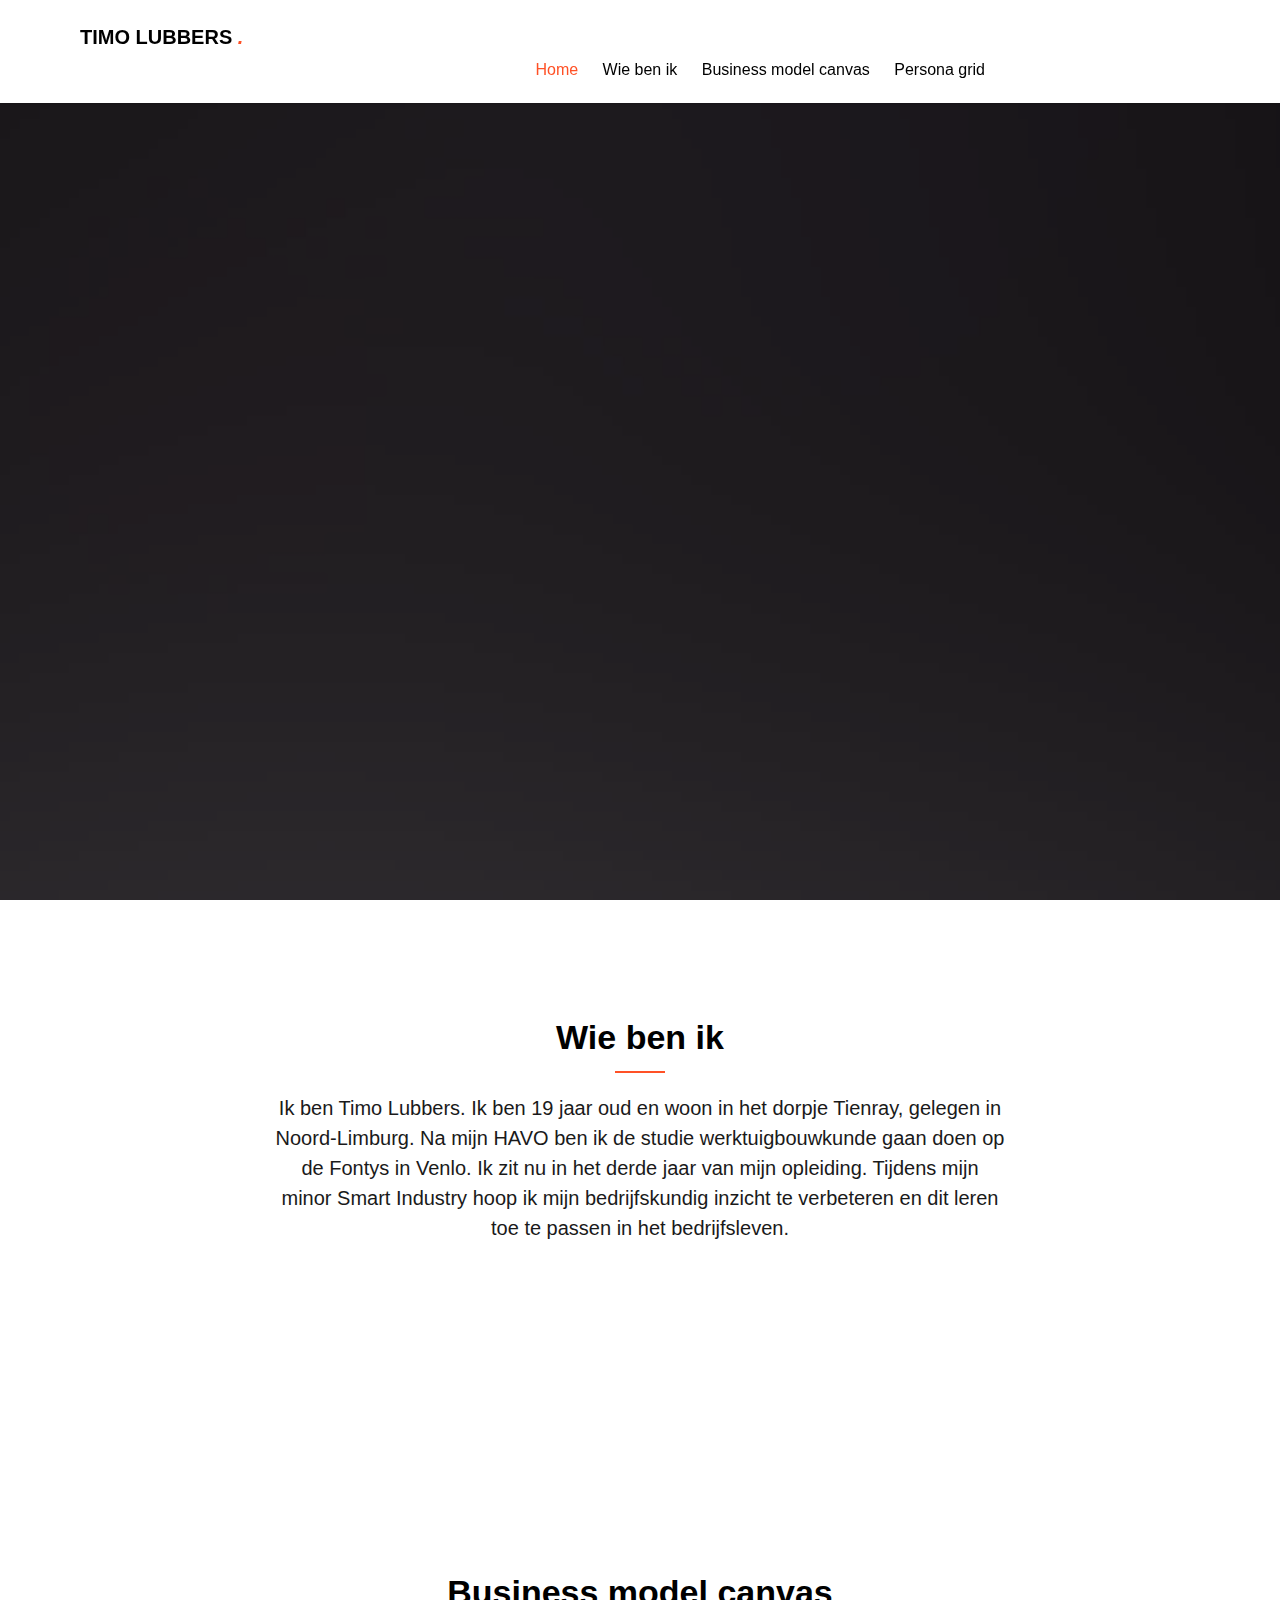
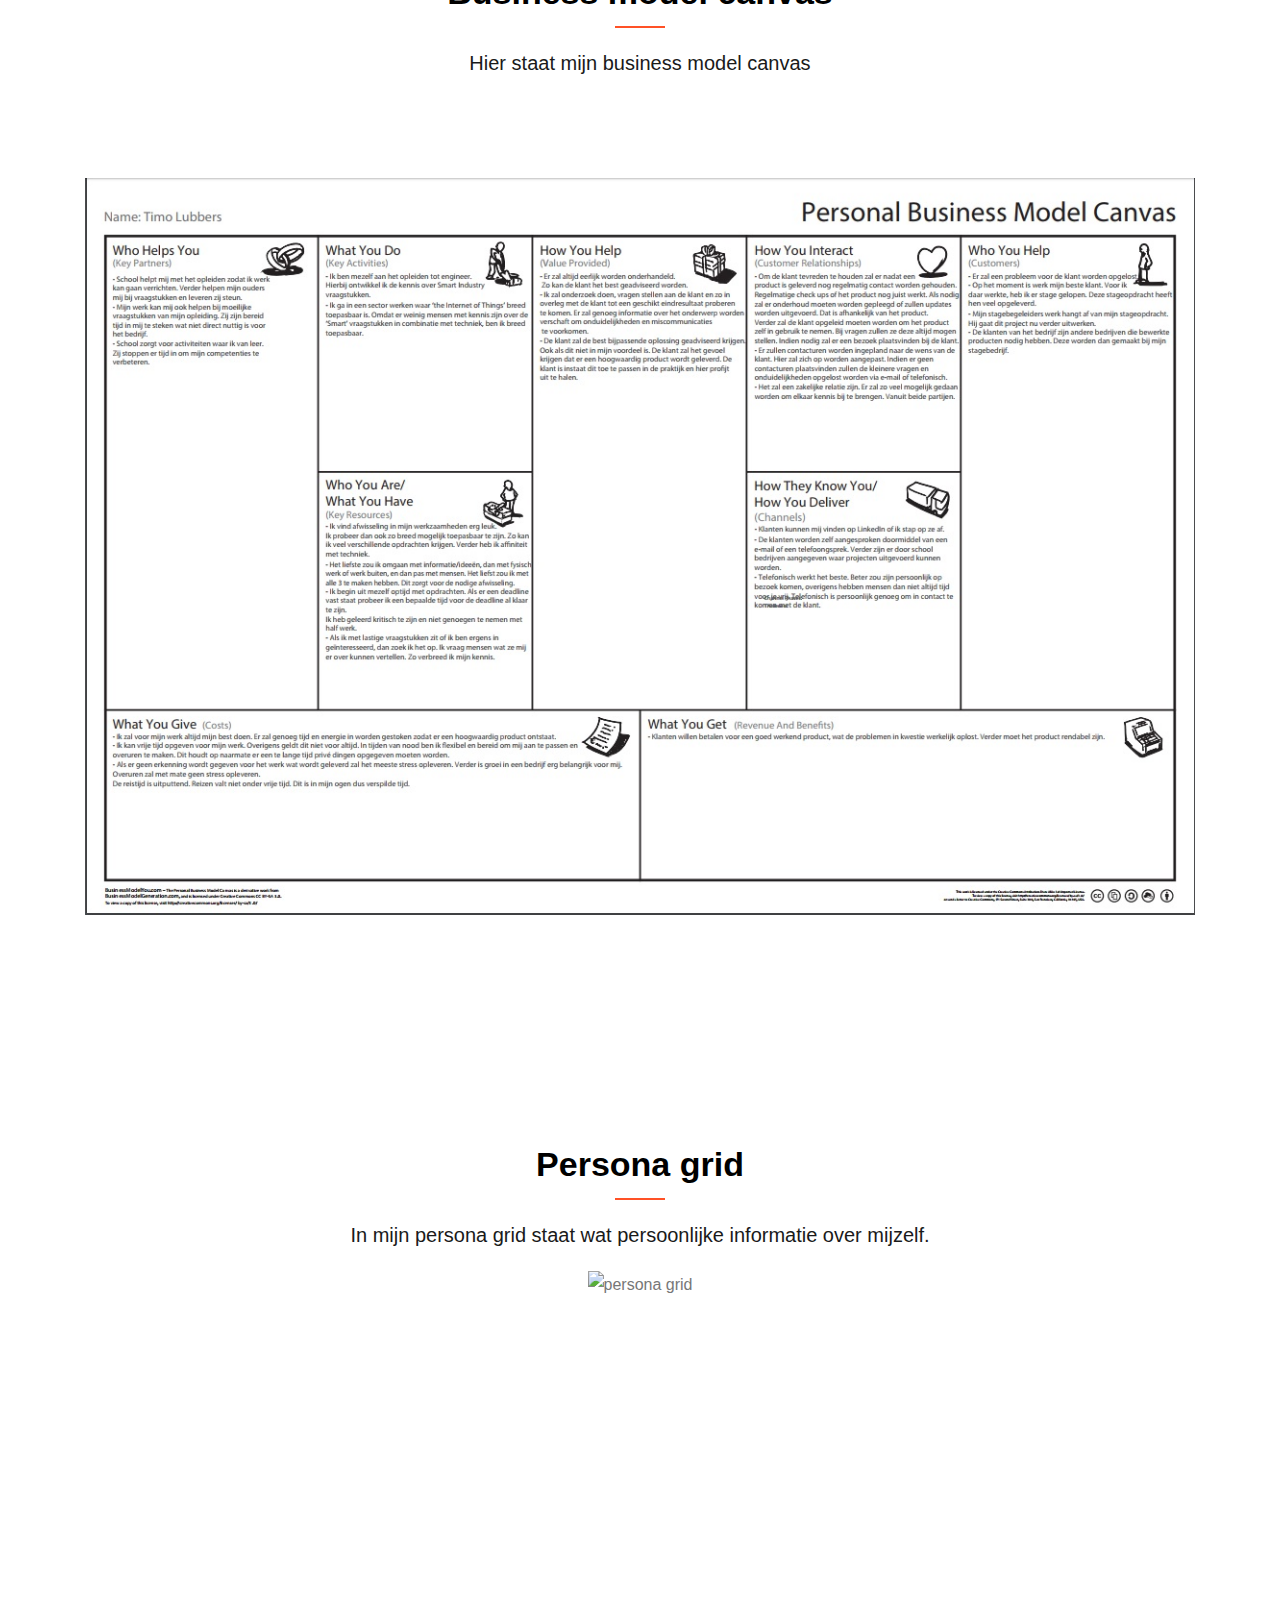
==== Webpaginamezelf.html @ 1da5e0b8 "Rename Webpagina mezelf.html to Webpaginamezelf.html" ====
<!DOCTYPE HTML>
<!--
	Asymmetry by gettemplates.co
	Twitter: http://twitter.com/gettemplateco
	URL: http://gettemplates.co
-->
<html>

<head>
           <link rel="stylesheet" type="text/css" href="css codes webpagina mezel.css">
          </head>

	<head>
  
	<title> MSI </title>
	<meta name="viewport" content="width=device-width, initial-scale=1">
	<meta name="description" content="Free HTML5 Website Template by gettemplates.co" />
	<meta name="keywords" content="free website templates, free html5, free template, free bootstrap, free website template, html5, css3, mobile first, responsive" />
	<meta name="author" content="gettemplates.co" />

  	<!-- Facebook and Twitter integration -->
	<meta property="og:title" content=""/>
	<meta property="og:image" content=""/>
	<meta property="og:url" content=""/>
	<meta property="og:site_name" content=""/>
	<meta property="og:description" content=""/>
	<meta name="twitter:title" content="" />
	<meta name="twitter:image" content="" />
	<meta name="twitter:url" content="" />
	<meta name="twitter:card" content="" />

	<!-- <link href="https://fonts.googleapis.com/css?family=Droid+Sans" rel="stylesheet"> -->
	
	<!-- Animate.css -->
	<link rel="stylesheet" href="css/animate.css">
	<!-- Icomoon Icon Fonts-->
	<link rel="stylesheet" href="css/icomoon.css">
	<!-- Themify Icons-->
	<link rel="stylesheet" href="css/themify-icons.css">
	<!-- Bootstrap  -->
	<link rel="stylesheet" href="css/bootstrap.css">
	<!-- Magnific Popup -->
	<link rel="stylesheet" href="css/magnific-popup.css">
	<!-- Owl Carousel  -->
	<link rel="stylesheet" href="css/owl.carousel.min.css">
	<link rel="stylesheet" href="css/owl.theme.default.min.css">
	<!-- Flexslider -->
	<link rel="stylesheet" href="css/flexslider.css">
	<!-- Theme style  -->
	<link rel="stylesheet" href="css/style.css">

	<!-- Modernizr JS -->
	<script src="js/modernizr-2.6.2.min.js"></script>
	<!-- FOR IE9 below -->
	<!--[if lt IE 9]>
	<script src="js/respond.min.js"></script>
	<![endif]-->

	</head>
	<body>
		
	<div class="gtco-loader"></div>
	
	<div id="page">
	<nav class="gtco-nav" role="navigation">
		<div class="gtco-container">
			<div class="row">
				
					<div id="gtco-logo"><a href="index.html">Timo Lubbers  <em>.</em></a></div>
			
				</div>
				<div class="col-xs-10 text-right menu-1 main-nav">
					<ul>
						<li class="active"><a href="#" data-nav-section="home">Home</a></li>
						<li><a href="#" data-nav-section="service">Wie ben ik</a></li>
						<li><a href="#" data-nav-section="portfolio">Business model canvas</a></li>
						<li><a href="#" data-nav-section="blog">Persona grid</a></li>
						
						
					</ul>
				</div>
			</div>
			
		</div>
	</nav>

	<div id="gtco-hero" class="js-fullheight"  data-section="home">
		<div class="flexslider js-fullheight">
			<ul class="slides">
		   	<li style="background-image: url(images/img_bg_1.jpg);">
		   		<div class="overlay"></div>
		   		<div class="container">
		   			<div class="col-md-10 col-md-offset-1 text-center js-fullheight slider-text">
		   				<div class="slider-text-inner">
		   					<h2>Hello world!</h2>
		   					<video width="720" height="540" controls>
  <source src="hello world af.mp4" type="video/mp4">
  
  Your browser does not support the video tag.
</video>
		   				</div>
		   			</div>
		   		</div>
		   	</li>
		   	
		   			</div>
		   		</div>
		   	</li>
		  	</ul>
	  	</div>
	</div>

	<div class="gtco-section-overflow">

		<div class="gtco-section" id="gtco-portfolio" data-section="portfolio">
			<div class="gtco-container">
				<div class="row">
					<div class="col-md-8 col-md-offset-2 text-center gtco-heading">
							<h2>Wie ben ik</h2>
							<p>Ik ben Timo Lubbers. Ik ben 19 jaar oud en woon in het dorpje Tienray, gelegen in Noord-Limburg. Na mijn HAVO ben ik de studie werktuigbouwkunde gaan doen op de Fontys in Venlo. Ik zit nu in het derde jaar van mijn opleiding. Tijdens mijn minor Smart Industry hoop ik mijn bedrijfskundig inzicht te verbeteren en dit leren toe te passen in het bedrijfsleven.</p>
						</div>
					</div>
				</div>
							
				</div>
			</div>
		</div>

		<div class="gtco-section" id="gtco-portfolio" data-section="portfolio">
			<div class="gtco-container">
				<div class="row">
					<div class="col-md-8 col-md-offset-2 text-center gtco-heading">
						<h2>Business model canvas</h2>
						<p>Hier staat mijn business model canvas</p>
	
					</div>
				</div>
				
				  
				  <img src="business model canvas.jpg" class="img" alt="business model" width="100%"  >
				  
				  
          

				  
				  <style>

</style>
				
				
				
						</a>
					</div>

				</div>
			</div>
		</div>

		</div>

	</div>
	
	<div id="gtco-blog" data-section="blog">
		<div class="gtco-container">
			<div class="row">
				<div class="col-md-8 col-md-offset-2 text-center gtco-heading">
					<h2>Persona grid</h2>
					<p>In mijn persona grid staat wat persoonlijke informatie over mijzelf.</p>
					<img src="persona grid.jpg" alt="persona grid" width=100%>
				</div>
			</div>
			
				<div class="clearfix visible-lg-block visible-md-block"></div>
				<div class="clearfix visible-sm-block"></div>

			</div>
		</div>
	</div>

	
	</div>
	

	
	

	<footer id="gtco-footer" role="contentinfo">
		<div class="gtco-container">
			
			

		</div>
	</footer>
	</div>

	<div class="gototop js-top">
		<a href="#" class="js-gotop"><i class="icon-arrow-up"></i></a>
	</div>
	
	<!-- jQuery -->
	<script src="js/jquery.min.js"></script>
	<!-- jQuery Easing -->
	<script src="js/jquery.easing.1.3.js"></script>
	<!-- Bootstrap -->
	<script src="js/bootstrap.min.js"></script>
	<!-- Waypoints -->
	<script src="js/jquery.waypoints.min.js"></script>
	<!-- Carousel -->
	<script src="js/owl.carousel.min.js"></script>
	<!-- countTo -->
	<script src="js/jquery.countTo.js"></script>
	<!-- Flexslider -->
	<script src="js/jquery.flexslider-min.js"></script>
	<!-- Magnific Popup -->
	<script src="js/jquery.magnific-popup.min.js"></script>
	<script src="js/magnific-popup-options.js"></script>
	<!-- Main -->
	<script src="js/main.js"></script>

	</body>
</html>
---- css codes webpagina mezel.css ----
.img:hover{
    color: #424242; 
  -webkit-transition: all .3s ease-in;
  -moz-transition: all .3s ease-in;
  -ms-transition: all .3s ease-in;
  -o-transition: all .3s ease-in;
  transition: all .3s ease-in;
  opacity: 1;
  transform: scale(1.5);
  -ms-transform: scale(1.5); /* IE 9 */
  -webkit-transform: scale(1.5); /* Safari and Chrome */


}

.img  {
    float: center;
}
---- css/icomoon.css ----
@font-face {
  font-family: 'icomoon';
  src:  url('../fonts/icomoon/icomoon.eot?6iuir');
  src:  url('../fonts/icomoon/icomoon.eot?6iuir#iefix') format('embedded-opentype'),
    url('../fonts/icomoon/icomoon.ttf?6iuir') format('truetype'),
    url('../fonts/icomoon/icomoon.woff?6iuir') format('woff'),
    url('../fonts/icomoon/icomoon.svg?6iuir#icomoon') format('svg');
  font-weight: normal;
  font-style: normal;
}

[class^="icon-"], [class*=" icon-"] {
  /* use !important to prevent issues with browser extensions that change fonts */
  font-family: 'icomoon' !important;
  speak: none;
  font-style: normal;
  font-weight: normal;
  font-variant: normal;
  text-transform: none;
  line-height: 1;

  /* Better Font Rendering =========== */
  -webkit-font-smoothing: antialiased;
  -moz-osx-font-smoothing: grayscale;
}

.icon-eye:before {
  content: "\e000";
}
.icon-paper-clip:before {
  content: "\e001";
}
.icon-mail:before {
  content: "\e002";
}
.icon-toggle:before {
  content: "\e003";
}
.icon-layout:before {
  content: "\e004";
}
.icon-link:before {
  content: "\e005";
}
.icon-bell:before {
  content: "\e006";
}
.icon-lock:before {
  content: "\e007";
}
.icon-unlock:before {
  content: "\e008";
}
.icon-ribbon:before {
  content: "\e009";
}
.icon-image:before {
  content: "\e010";
}
.icon-signal:before {
  content: "\e011";
}
.icon-target:before {
  content: "\e012";
}
.icon-clipboard:before {
  content: "\e013";
}
.icon-clock:before {
  content: "\e014";
}
.icon-watch:before {
  content: "\e015";
}
.icon-air-play:before {
  content: "\e016";
}
.icon-camera:before {
  content: "\e017";
}
.icon-video:before {
  content: "\e018";
}
.icon-disc:before {
  content: "\e019";
}
.icon-printer:before {
  content: "\e020";
}
.icon-monitor:before {
  content: "\e021";
}
.icon-server:before {
  content: "\e022";
}
.icon-cog:before {
  content: "\e023";
}
.icon-heart:before {
  content: "\e024";
}
.icon-paragraph:before {
  content: "\e025";
}
.icon-align-justify:before {
  content: "\e026";
}
.icon-align-left:before {
  content: "\e027";
}
.icon-align-center:before {
  content: "\e028";
}
.icon-align-right:before {
  content: "\e029";
}
.icon-book:before {
  content: "\e030";
}
.icon-layers:before {
  content: "\e031";
}
.icon-stack:before {
  content: "\e032";
}
.icon-stack-2:before {
  content: "\e033";
}
.icon-paper:before {
  content: "\e034";
}
.icon-paper-stack:before {
  content: "\e035";
}
.icon-search:before {
  content: "\e036";
}
.icon-zoom-in:before {
  content: "\e037";
}
.icon-zoom-out:before {
  content: "\e038";
}
.icon-reply:before {
  content: "\e039";
}
.icon-circle-plus:before {
  content: "\e040";
}
.icon-circle-minus:before {
  content: "\e041";
}
.icon-circle-check:before {
  content: "\e042";
}
.icon-circle-cross:before {
  content: "\e043";
}
.icon-square-plus:before {
  content: "\e044";
}
.icon-square-minus:before {
  content: "\e045";
}
.icon-square-check:before {
  content: "\e046";
}
.icon-square-cross:before {
  content: "\e047";
}
.icon-microphone:before {
  content: "\e048";
}
.icon-record:before {
  content: "\e049";
}
.icon-skip-back:before {
  content: "\e050";
}
.icon-rewind:before {
  content: "\e051";
}
.icon-play:before {
  content: "\e052";
}
.icon-pause:before {
  content: "\e053";
}
.icon-stop:before {
  content: "\e054";
}
.icon-fast-forward:before {
  content: "\e055";
}
.icon-skip-forward:before {
  content: "\e056";
}
.icon-shuffle:before {
  content: "\e057";
}
.icon-repeat:before {
  content: "\e058";
}
.icon-folder:before {
  content: "\e059";
}
.icon-umbrella:before {
  content: "\e060";
}
.icon-moon:before {
  content: "\e061";
}
.icon-thermometer:before {
  content: "\e062";
}
.icon-drop:before {
  content: "\e063";
}
.icon-sun:before {
  content: "\e064";
}
.icon-cloud:before {
  content: "\e065";
}
.icon-cloud-upload:before {
  content: "\e066";
}
.icon-cloud-download:before {
  content: "\e067";
}
.icon-upload:before {
  content: "\e068";
}
.icon-download:before {
  content: "\e069";
}
.icon-location:before {
  content: "\e070";
}
.icon-location-2:before {
  content: "\e071";
}
.icon-map:before {
  content: "\e072";
}
.icon-battery:before {
  content: "\e073";
}
.icon-head:before {
  content: "\e074";
}
.icon-briefcase:before {
  content: "\e075";
}
.icon-speech-bubble:before {
  content: "\e076";
}
.icon-anchor:before {
  content: "\e077";
}
.icon-globe:before {
  content: "\e078";
}
.icon-box:before {
  content: "\e079";
}
.icon-reload:before {
  content: "\e080";
}
.icon-share:before {
  content: "\e081";
}
.icon-marquee:before {
  content: "\e082";
}
.icon-marquee-plus:before {
  content: "\e083";
}
.icon-marquee-minus:before {
  content: "\e084";
}
.icon-tag:before {
  content: "\e085";
}
.icon-power:before {
  content: "\e086";
}
.icon-command:before {
  content: "\e087";
}
.icon-alt:before {
  content: "\e088";
}
.icon-esc:before {
  content: "\e089";
}
.icon-bar-graph:before {
  content: "\e090";
}
.icon-bar-graph-2:before {
  content: "\e091";
}
.icon-pie-graph:before {
  content: "\e092";
}
.icon-star:before {
  content: "\e093";
}
.icon-arrow-left:before {
  content: "\e094";
}
.icon-arrow-right:before {
  content: "\e095";
}
.icon-arrow-up:before {
  content: "\e096";
}
.icon-arrow-down:before {
  content: "\e097";
}
.icon-volume:before {
  content: "\e098";
}
.icon-mute:before {
  content: "\e099";
}
.icon-content-right:before {
  content: "\e100";
}
.icon-content-left:before {
  content: "\e101";
}
.icon-grid:before {
  content: "\e102";
}
.icon-grid-2:before {
  content: "\e103";
}
.icon-columns:before {
  content: "\e104";
}
.icon-loader:before {
  content: "\e105";
}
.icon-bag:before {
  content: "\e106";
}
.icon-ban:before {
  content: "\e107";
}
.icon-flag:before {
  content: "\e108";
}
.icon-trash:before {
  content: "\e109";
}
.icon-expand:before {
  content: "\e110";
}
.icon-contract:before {
  content: "\e111";
}
.icon-maximize:before {
  content: "\e112";
}
.icon-minimize:before {
  content: "\e113";
}
.icon-plus:before {
  content: "\e114";
}
.icon-minus:before {
  content: "\e115";
}
.icon-check:before {
  content: "\e116";
}
.icon-cross:before {
  content: "\e117";
}
.icon-move:before {
  content: "\e118";
}
.icon-delete:before {
  content: "\e119";
}
.icon-menu:before {
  content: "\e120";
}
.icon-archive:before {
  content: "\e121";
}
.icon-inbox:before {
  content: "\e122";
}
.icon-outbox:before {
  content: "\e123";
}
.icon-file:before {
  content: "\e124";
}
.icon-file-add:before {
  content: "\e125";
}
.icon-file-subtract:before {
  content: "\e126";
}
.icon-help:before {
  content: "\e127";
}
.icon-open:before {
  content: "\e128";
}
.icon-ellipsis:before {
  content: "\e129";
}
.icon-add-to-list:before {
  content: "\e900";
}
.icon-classic-computer:before {
  content: "\e901";
}
.icon-controller-fast-backward:before {
  content: "\e902";
}
.icon-creative-commons-attribution:before {
  content: "\e903";
}
.icon-creative-commons-noderivs:before {
  content: "\e904";
}
.icon-creative-commons-noncommercial-eu:before {
  content: "\e905";
}
.icon-creative-commons-noncommercial-us:before {
  content: "\e906";
}
.icon-creative-commons-public-domain:before {
  content: "\e907";
}
.icon-creative-commons-remix:before {
  content: "\e908";
}
.icon-creative-commons-share:before {
  content: "\e909";
}
.icon-creative-commons-sharealike:before {
  content: "\e90a";
}
.icon-creative-commons:before {
  content: "\e90b";
}
.icon-document-landscape:before {
  content: "\e90c";
}
.icon-remove-user:before {
  content: "\e90d";
}
.icon-warning:before {
  content: "\e90e";
}
.icon-arrow-bold-down:before {
  content: "\e90f";
}
.icon-arrow-bold-left:before {
  content: "\e910";
}
.icon-arrow-bold-right:before {
  content: "\e911";
}
.icon-arrow-bold-up:before {
  content: "\e912";
}
.icon-arrow-down2:before {
  content: "\e913";
}
.icon-arrow-left2:before {
  content: "\e914";
}
.icon-arrow-long-down:before {
  content: "\e915";
}
.icon-arrow-long-left:before {
  content: "\e916";
}
.icon-arrow-long-right:before {
  content: "\e917";
}
.icon-arrow-long-up:before {
  content: "\e918";
}
.icon-arrow-right2:before {
  content: "\e919";
}
.icon-arrow-up2:before {
  content: "\e91a";
}
.icon-arrow-with-circle-down:before {
  content: "\e91b";
}
.icon-arrow-with-circle-left:before {
  content: "\e91c";
}
.icon-arrow-with-circle-right:before {
  content: "\e91d";
}
.icon-arrow-with-circle-up:before {
  content: "\e91e";
}
.icon-bookmark:before {
  content: "\e91f";
}
.icon-bookmarks:before {
  content: "\e920";
}
.icon-chevron-down:before {
  content: "\e921";
}
.icon-chevron-left:before {
  content: "\e922";
}
.icon-chevron-right:before {
  content: "\e923";
}
.icon-chevron-small-down:before {
  content: "\e924";
}
.icon-chevron-small-left:before {
  content: "\e925";
}
.icon-chevron-small-right:before {
  content: "\e926";
}
.icon-chevron-small-up:before {
  content: "\e927";
}
.icon-chevron-thin-down:before {
  content: "\e928";
}
.icon-chevron-thin-left:before {
  content: "\e929";
}
.icon-chevron-thin-right:before {
  content: "\e92a";
}
.icon-chevron-thin-up:before {
  content: "\e92b";
}
.icon-chevron-up:before {
  content: "\e92c";
}
.icon-chevron-with-circle-down:before {
  content: "\e92d";
}
.icon-chevron-with-circle-left:before {
  content: "\e92e";
}
.icon-chevron-with-circle-right:before {
  content: "\e92f";
}
.icon-chevron-with-circle-up:before {
  content: "\e930";
}
.icon-cloud2:before {
  content: "\e931";
}
.icon-controller-fast-forward:before {
  content: "\e932";
}
.icon-controller-jump-to-start:before {
  content: "\e933";
}
.icon-controller-next:before {
  content: "\e934";
}
.icon-controller-paus:before {
  content: "\e935";
}
.icon-controller-play:before {
  content: "\e936";
}
.icon-controller-record:before {
  content: "\e937";
}
.icon-controller-stop:before {
  content: "\e938";
}
.icon-controller-volume:before {
  content: "\e939";
}
.icon-dot-single:before {
  content: "\e93a";
}
.icon-dots-three-horizontal:before {
  content: "\e93b";
}
.icon-dots-three-vertical:before {
  content: "\e93c";
}
.icon-dots-two-horizontal:before {
  content: "\e93d";
}
.icon-dots-two-vertical:before {
  content: "\e93e";
}
.icon-download2:before {
  content: "\e93f";
}
.icon-emoji-flirt:before {
  content: "\e940";
}
.icon-flow-branch:before {
  content: "\e941";
}
.icon-flow-cascade:before {
  content: "\e942";
}
.icon-flow-line:before {
  content: "\e943";
}
.icon-flow-parallel:before {
  content: "\e944";
}
.icon-flow-tree:before {
  content: "\e945";
}
.icon-install:before {
  content: "\e946";
}
.icon-layers2:before {
  content: "\e947";
}
.icon-open-book:before {
  content: "\e948";
}
.icon-resize-100:before {
  content: "\e949";
}
.icon-resize-full-screen:before {
  content: "\e94a";
}
.icon-save:before {
  content: "\e94b";
}
.icon-select-arrows:before {
  content: "\e94c";
}
.icon-sound-mute:before {
  content: "\e94d";
}
.icon-sound:before {
  content: "\e94e";
}
.icon-trash2:before {
  content: "\e94f";
}
.icon-triangle-down:before {
  content: "\e950";
}
.icon-triangle-left:before {
  content: "\e951";
}
.icon-triangle-right:before {
  content: "\e952";
}
.icon-triangle-up:before {
  content: "\e953";
}
.icon-uninstall:before {
  content: "\e954";
}
.icon-upload-to-cloud:before {
  content: "\e955";
}
.icon-upload2:before {
  content: "\e956";
}
.icon-add-user:before {
  content: "\e957";
}
.icon-address:before {
  content: "\e958";
}
.icon-adjust:before {
  content: "\e959";
}
.icon-air:before {
  content: "\e95a";
}
.icon-aircraft-landing:before {
  content: "\e95b";
}
.icon-aircraft-take-off:before {
  content: "\e95c";
}
.icon-aircraft:before {
  content: "\e95d";
}
.icon-align-bottom:before {
  content: "\e95e";
}
.icon-align-horizontal-middle:before {
  content: "\e95f";
}
.icon-align-left2:before {
  content: "\e960";
}
.icon-align-right2:before {
  content: "\e961";
}
.icon-align-top:before {
  content: "\e962";
}
.icon-align-vertical-middle:before {
  content: "\e963";
}
.icon-archive2:before {
  content: "\e964";
}
.icon-area-graph:before {
  content: "\e965";
}
.icon-attachment:before {
  content: "\e966";
}
.icon-awareness-ribbon:before {
  content: "\e967";
}
.icon-back-in-time:before {
  content: "\e968";
}
.icon-back:before {
  content: "\e969";
}
.icon-bar-graph2:before {
  content: "\e96a";
}
.icon-battery2:before {
  content: "\e96b";
}
.icon-beamed-note:before {
  content: "\e96c";
}
.icon-bell2:before {
  content: "\e96d";
}
.icon-blackboard:before {
  content: "\e96e";
}
.icon-block:before {
  content: "\e96f";
}
.icon-book2:before {
  content: "\e970";
}
.icon-bowl:before {
  content: "\e971";
}
.icon-box2:before {
  content: "\e972";
}
.icon-briefcase2:before {
  content: "\e973";
}
.icon-browser:before {
  content: "\e974";
}
.icon-brush:before {
  content: "\e975";
}
.icon-bucket:before {
  content: "\e976";
}
.icon-cake:before {
  content: "\e977";
}
.icon-calculator:before {
  content: "\e978";
}
.icon-calendar:before {
  content: "\e979";
}
.icon-camera2:before {
  content: "\e97a";
}
.icon-ccw:before {
  content: "\e97b";
}
.icon-chat:before {
  content: "\e97c";
}
.icon-check2:before {
  content: "\e97d";
}
.icon-circle-with-cross:before {
  content: "\e97e";
}
.icon-circle-with-minus:before {
  content: "\e97f";
}
.icon-circle-with-plus:before {
  content: "\e980";
}
.icon-circle:before {
  content: "\e981";
}
.icon-circular-graph:before {
  content: "\e982";
}
.icon-clapperboard:before {
  content: "\e983";
}
.icon-clipboard2:before {
  content: "\e984";
}
.icon-clock2:before {
  content: "\e985";
}
.icon-code:before {
  content: "\e986";
}
.icon-cog2:before {
  content: "\e987";
}
.icon-colours:before {
  content: "\e988";
}
.icon-compass:before {
  content: "\e989";
}
.icon-copy:before {
  content: "\e98a";
}
.icon-credit-card:before {
  content: "\e98b";
}
.icon-credit:before {
  content: "\e98c";
}
.icon-cross2:before {
  content: "\e98d";
}
.icon-cup:before {
  content: "\e98e";
}
.icon-cw:before {
  content: "\e98f";
}
.icon-cycle:before {
  content: "\e990";
}
.icon-database:before {
  content: "\e991";
}
.icon-dial-pad:before {
  content: "\e992";
}
.icon-direction:before {
  content: "\e993";
}
.icon-document:before {
  content: "\e994";
}
.icon-documents:before {
  content: "\e995";
}
.icon-drink:before {
  content: "\e996";
}
.icon-drive:before {
  content: "\e997";
}
.icon-drop2:before {
  content: "\e998";
}
.icon-edit:before {
  content: "\e999";
}
.icon-email:before {
  content: "\e99a";
}
.icon-emoji-happy:before {
  content: "\e99b";
}
.icon-emoji-neutral:before {
  content: "\e99c";
}
.icon-emoji-sad:before {
  content: "\e99d";
}
.icon-erase:before {
  content: "\e99e";
}
.icon-eraser:before {
  content: "\e99f";
}
.icon-export:before {
  content: "\e9a0";
}
.icon-eye2:before {
  content: "\e9a1";
}
.icon-feather:before {
  content: "\e9a2";
}
.icon-flag2:before {
  content: "\e9a3";
}
.icon-flash:before {
  content: "\e9a4";
}
.icon-flashlight:before {
  content: "\e9a5";
}
.icon-flat-brush:before {
  content: "\e9a6";
}
.icon-folder-images:before {
  content: "\e9a7";
}
.icon-folder-music:before {
  content: "\e9a8";
}
.icon-folder-video:before {
  content: "\e9a9";
}
.icon-folder2:before {
  content: "\e9aa";
}
.icon-forward:before {
  content: "\e9ab";
}
.icon-funnel:before {
  content: "\e9ac";
}
.icon-game-controller:before {
  content: "\e9ad";
}
.icon-gauge:before {
  content: "\e9ae";
}
.icon-globe2:before {
  content: "\e9af";
}
.icon-graduation-cap:before {
  content: "\e9b0";
}
.icon-grid2:before {
  content: "\e9b1";
}
.icon-hair-cross:before {
  content: "\e9b2";
}
.icon-hand:before {
  content: "\e9b3";
}
.icon-heart-outlined:before {
  content: "\e9b4";
}
.icon-heart2:before {
  content: "\e9b5";
}
.icon-help-with-circle:before {
  content: "\e9b6";
}
.icon-help2:before {
  content: "\e9b7";
}
.icon-home:before {
  content: "\e9b8";
}
.icon-hour-glass:before {
  content: "\e9b9";
}
.icon-image-inverted:before {
  content: "\e9ba";
}
.icon-image2:before {
  content: "\e9bb";
}
.icon-images:before {
  content: "\e9bc";
}
.icon-inbox2:before {
  content: "\e9bd";
}
.icon-infinity:before {
  content: "\e9be";
}
.icon-info-with-circle:before {
  content: "\e9bf";
}
.icon-info:before {
  content: "\e9c0";
}
.icon-key:before {
  content: "\e9c1";
}
.icon-keyboard:before {
  content: "\e9c2";
}
.icon-lab-flask:before {
  content: "\e9c3";
}
.icon-landline:before {
  content: "\e9c4";
}
.icon-language:before {
  content: "\e9c5";
}
.icon-laptop:before {
  content: "\e9c6";
}
.icon-leaf:before {
  content: "\e9c7";
}
.icon-level-down:before {
  content: "\e9c8";
}
.icon-level-up:before {
  content: "\e9c9";
}
.icon-lifebuoy:before {
  content: "\e9ca";
}
.icon-light-bulb:before {
  content: "\e9cb";
}
.icon-light-down:before {
  content: "\e9cc";
}
.icon-light-up:before {
  content: "\e9cd";
}
.icon-line-graph:before {
  content: "\e9ce";
}
.icon-link2:before {
  content: "\e9cf";
}
.icon-list:before {
  content: "\e9d0";
}
.icon-location-pin:before {
  content: "\e9d1";
}
.icon-location2:before {
  content: "\e9d2";
}
.icon-lock-open:before {
  content: "\e9d3";
}
.icon-lock2:before {
  content: "\e9d4";
}
.icon-log-out:before {
  content: "\e9d5";
}
.icon-login:before {
  content: "\e9d6";
}
.icon-loop:before {
  content: "\e9d7";
}
.icon-magnet:before {
  content: "\e9d8";
}
.icon-magnifying-glass:before {
  content: "\e9d9";
}
.icon-mail2:before {
  content: "\e9da";
}
.icon-man:before {
  content: "\e9db";
}
.icon-map2:before {
  content: "\e9dc";
}
.icon-mask:before {
  content: "\e9dd";
}
.icon-medal:before {
  content: "\e9de";
}
.icon-megaphone:before {
  content: "\e9df";
}
.icon-menu2:before {
  content: "\e9e0";
}
.icon-message:before {
  content: "\e9e1";
}
.icon-mic:before {
  content: "\e9e2";
}
.icon-minus2:before {
  content: "\e9e3";
}
.icon-mobile:before {
  content: "\e9e4";
}
.icon-modern-mic:before {
  content: "\e9e5";
}
.icon-moon2:before {
  content: "\e9e6";
}
.icon-mouse:before {
  content: "\e9e7";
}
.icon-music:before {
  content: "\e9e8";
}
.icon-network:before {
  content: "\e9e9";
}
.icon-new-message:before {
  content: "\e9ea";
}
.icon-new:before {
  content: "\e9eb";
}
.icon-news:before {
  content: "\e9ec";
}
.icon-note:before {
  content: "\e9ed";
}
.icon-notification:before {
  content: "\e9ee";
}
.icon-old-mobile:before {
  content: "\e9ef";
}
.icon-old-phone:before {
  content: "\e9f0";
}
.icon-palette:before {
  content: "\e9f1";
}
.icon-paper-plane:before {
  content: "\e9f2";
}
.icon-pencil:before {
  content: "\e9f3";
}
.icon-phone:before {
  content: "\e9f4";
}
.icon-pie-chart:before {
  content: "\e9f5";
}
.icon-pin:before {
  content: "\e9f6";
}
.icon-plus2:before {
  content: "\e9f7";
}
.icon-popup:before {
  content: "\e9f8";
}
.icon-power-plug:before {
  content: "\e9f9";
}
.icon-price-ribbon:before {
  content: "\e9fa";
}
.icon-price-tag:before {
  content: "\e9fb";
}
.icon-print:before {
  content: "\e9fc";
}
.icon-progress-empty:before {
  content: "\e9fd";
}
.icon-progress-full:before {
  content: "\e9fe";
}
.icon-progress-one:before {
  content: "\e9ff";
}
.icon-progress-two:before {
  content: "\ea00";
}
.icon-publish:before {
  content: "\ea01";
}
.icon-quote:before {
  content: "\ea02";
}
.icon-radio:before {
  content: "\ea03";
}
.icon-reply-all:before {
  content: "\ea04";
}
.icon-reply2:before {
  content: "\ea05";
}
.icon-retweet:before {
  content: "\ea06";
}
.icon-rocket:before {
  content: "\ea07";
}
.icon-round-brush:before {
  content: "\ea08";
}
.icon-rss:before {
  content: "\ea09";
}
.icon-ruler:before {
  content: "\ea0a";
}
.icon-scissors:before {
  content: "\ea0b";
}
.icon-share-alternitive:before {
  content: "\ea0c";
}
.icon-share2:before {
  content: "\ea0d";
}
.icon-shareable:before {
  content: "\ea0e";
}
.icon-shield:before {
  content: "\ea0f";
}
.icon-shop:before {
  content: "\ea10";
}
.icon-shopping-bag:before {
  content: "\ea11";
}
.icon-shopping-basket:before {
  content: "\ea12";
}
.icon-shopping-cart:before {
  content: "\ea13";
}
.icon-shuffle2:before {
  content: "\ea14";
}
.icon-signal2:before {
  content: "\ea15";
}
.icon-sound-mix:before {
  content: "\ea16";
}
.icon-sports-club:before {
  content: "\ea17";
}
.icon-spreadsheet:before {
  content: "\ea18";
}
.icon-squared-cross:before {
  content: "\ea19";
}
.icon-squared-minus:before {
  content: "\ea1a";
}
.icon-squared-plus:before {
  content: "\ea1b";
}
.icon-star-outlined:before {
  content: "\ea1c";
}
.icon-star2:before {
  content: "\ea1d";
}
.icon-stopwatch:before {
  content: "\ea1e";
}
.icon-suitcase:before {
  content: "\ea1f";
}
.icon-swap:before {
  content: "\ea20";
}
.icon-sweden:before {
  content: "\ea21";
}
.icon-switch:before {
  content: "\ea22";
}
.icon-tablet:before {
  content: "\ea23";
}
.icon-tag2:before {
  content: "\ea24";
}
.icon-text-document-inverted:before {
  content: "\ea25";
}
.icon-text-document:before {
  content: "\ea26";
}
.icon-text:before {
  content: "\ea27";
}
.icon-thermometer2:before {
  content: "\ea28";
}
.icon-thumbs-down:before {
  content: "\ea29";
}
.icon-thumbs-up:before {
  content: "\ea2a";
}
.icon-thunder-cloud:before {
  content: "\ea2b";
}
.icon-ticket:before {
  content: "\ea2c";
}
.icon-time-slot:before {
  content: "\ea2d";
}
.icon-tools:before {
  content: "\ea2e";
}
.icon-traffic-cone:before {
  content: "\ea2f";
}
.icon-tree:before {
  content: "\ea30";
}
.icon-trophy:before {
  content: "\ea31";
}
.icon-tv:before {
  content: "\ea32";
}
.icon-typing:before {
  content: "\ea33";
}
.icon-unread:before {
  content: "\ea34";
}
.icon-untag:before {
  content: "\ea35";
}
.icon-user:before {
  content: "\ea36";
}
.icon-users:before {
  content: "\ea37";
}
.icon-v-card:before {
  content: "\ea38";
}
.icon-video2:before {
  content: "\ea39";
}
.icon-vinyl:before {
  content: "\ea3a";
}
.icon-voicemail:before {
  content: "\ea3b";
}
.icon-wallet:before {
  content: "\ea3c";
}
.icon-water:before {
  content: "\ea3d";
}
.icon-px-with-circle:before {
  content: "\ea3e";
}
.icon-px:before {
  content: "\ea3f";
}
.icon-basecamp:before {
  content: "\ea40";
}
.icon-behance:before {
  content: "\ea41";
}
.icon-creative-cloud:before {
  content: "\ea42";
}
.icon-dropbox:before {
  content: "\ea43";
}
.icon-evernote:before {
  content: "\ea44";
}
.icon-flattr:before {
  content: "\ea45";
}
.icon-foursquare:before {
  content: "\ea46";
}
.icon-google-drive:before {
  content: "\ea47";
}
.icon-google-hangouts:before {
  content: "\ea48";
}
.icon-grooveshark:before {
  content: "\ea49";
}
.icon-icloud:before {
  content: "\ea4a";
}
.icon-mixi:before {
  content: "\ea4b";
}
.icon-onedrive:before {
  content: "\ea4c";
}
.icon-paypal:before {
  content: "\ea4d";
}
.icon-picasa:before {
  content: "\ea4e";
}
.icon-qq:before {
  content: "\ea4f";
}
.icon-rdio-with-circle:before {
  content: "\ea50";
}
.icon-renren:before {
  content: "\ea51";
}
.icon-scribd:before {
  content: "\ea52";
}
.icon-sina-weibo:before {
  content: "\ea53";
}
.icon-skype-with-circle:before {
  content: "\ea54";
}
.icon-skype:before {
  content: "\ea55";
}
.icon-slideshare:before {
  content: "\ea56";
}
.icon-smashing:before {
  content: "\ea57";
}
.icon-soundcloud:before {
  content: "\ea58";
}
.icon-spotify-with-circle:before {
  content: "\ea59";
}
.icon-spotify:before {
  content: "\ea5a";
}
.icon-swarm:before {
  content: "\ea5b";
}
.icon-vine-with-circle:before {
  content: "\ea5c";
}
.icon-vine:before {
  content: "\ea5d";
}
.icon-vk-alternitive:before {
  content: "\ea5e";
}
.icon-vk-with-circle:before {
  content: "\ea5f";
}
.icon-vk:before {
  content: "\ea60";
}
.icon-xing-with-circle:before {
  content: "\ea61";
}
.icon-xing:before {
  content: "\ea62";
}
.icon-yelp:before {
  content: "\ea63";
}
.icon-dribbble-with-circle:before {
  content: "\ea64";
}
.icon-dribbble:before {
  content: "\ea65";
}
.icon-facebook-with-circle:before {
  content: "\ea66";
}
.icon-facebook:before {
  content: "\ea67";
}
.icon-flickr-with-circle:before {
  content: "\ea68";
}
.icon-flickr:before {
  content: "\ea69";
}
.icon-github-with-circle:before {
  content: "\ea6a";
}
.icon-github:before {
  content: "\ea6b";
}
.icon-google-with-circle:before {
  content: "\ea6c";
}
.icon-google:before {
  content: "\ea6d";
}
.icon-instagram-with-circle:before {
  content: "\ea6e";
}
.icon-instagram:before {
  content: "\ea6f";
}
.icon-lastfm-with-circle:before {
  content: "\ea70";
}
.icon-lastfm:before {
  content: "\ea71";
}
.icon-linkedin-with-circle:before {
  content: "\ea72";
}
.icon-linkedin:before {
  content: "\ea73";
}
.icon-pinterest-with-circle:before {
  content: "\ea74";
}
.icon-pinterest:before {
  content: "\ea75";
}
.icon-rdio:before {
  content: "\ea76";
}
.icon-stumbleupon-with-circle:before {
  content: "\ea77";
}
.icon-stumbleupon:before {
  content: "\ea78";
}
.icon-tumblr-with-circle:before {
  content: "\ea79";
}
.icon-tumblr:before {
  content: "\ea7a";
}
.icon-twitter-with-circle:before {
  content: "\ea7b";
}
.icon-twitter:before {
  content: "\ea7c";
}
.icon-vimeo-with-circle:before {
  content: "\ea7d";
}
.icon-vimeo:before {
  content: "\ea7e";
}
.icon-youtube-with-circle:before {
  content: "\ea7f";
}
.icon-youtube:before {
  content: "\ea80";
}
---- css/themify-icons.css ----
@font-face {
	font-family: 'themify';
	src:url('../fonts/themify-icons/themify.eot?-fvbane');
	src:url('../fonts/themify-icons/themify.eot?#iefix-fvbane') format('embedded-opentype'),
		url('../fonts/themify-icons/themify.woff?-fvbane') format('woff'),
		url('../fonts/themify-icons/themify.ttf?-fvbane') format('truetype'),
		url('../fonts/themify-icons/themify.svg?-fvbane#themify') format('svg');
	font-weight: normal;
	font-style: normal;
}

[class^="ti-"], [class*=" ti-"] {
	font-family: 'themify';
	speak: none;
	font-style: normal;
	font-weight: normal;
	font-variant: normal;
	text-transform: none;
	line-height: 1;

	/* Better Font Rendering =========== */
	-webkit-font-smoothing: antialiased;
	-moz-osx-font-smoothing: grayscale;
}

.ti-wand:before {
	content: "\e600";
}
.ti-volume:before {
	content: "\e601";
}
.ti-user:before {
	content: "\e602";
}
.ti-unlock:before {
	content: "\e603";
}
.ti-unlink:before {
	content: "\e604";
}
.ti-trash:before {
	content: "\e605";
}
.ti-thought:before {
	content: "\e606";
}
.ti-target:before {
	content: "\e607";
}
.ti-tag:before {
	content: "\e608";
}
.ti-tablet:before {
	content: "\e609";
}
.ti-star:before {
	content: "\e60a";
}
.ti-spray:before {
	content: "\e60b";
}
.ti-signal:before {
	content: "\e60c";
}
.ti-shopping-cart:before {
	content: "\e60d";
}
.ti-shopping-cart-full:before {
	content: "\e60e";
}
.ti-settings:before {
	content: "\e60f";
}
.ti-search:before {
	content: "\e610";
}
.ti-zoom-in:before {
	content: "\e611";
}
.ti-zoom-out:before {
	content: "\e612";
}
.ti-cut:before {
	content: "\e613";
}
.ti-ruler:before {
	content: "\e614";
}
.ti-ruler-pencil:before {
	content: "\e615";
}
.ti-ruler-alt:before {
	content: "\e616";
}
.ti-bookmark:before {
	content: "\e617";
}
.ti-bookmark-alt:before {
	content: "\e618";
}
.ti-reload:before {
	content: "\e619";
}
.ti-plus:before {
	content: "\e61a";
}
.ti-pin:before {
	content: "\e61b";
}
.ti-pencil:before {
	content: "\e61c";
}
.ti-pencil-alt:before {
	content: "\e61d";
}
.ti-paint-roller:before {
	content: "\e61e";
}
.ti-paint-bucket:before {
	content: "\e61f";
}
.ti-na:before {
	content: "\e620";
}
.ti-mobile:before {
	content: "\e621";
}
.ti-minus:before {
	content: "\e622";
}
.ti-medall:before {
	content: "\e623";
}
.ti-medall-alt:before {
	content: "\e624";
}
.ti-marker:before {
	content: "\e625";
}
.ti-marker-alt:before {
	content: "\e626";
}
.ti-arrow-up:before {
	content: "\e627";
}
.ti-arrow-right:before {
	content: "\e628";
}
.ti-arrow-left:before {
	content: "\e629";
}
.ti-arrow-down:before {
	content: "\e62a";
}
.ti-lock:before {
	content: "\e62b";
}
.ti-location-arrow:before {
	content: "\e62c";
}
.ti-link:before {
	content: "\e62d";
}
.ti-layout:before {
	content: "\e62e";
}
.ti-layers:before {
	content: "\e62f";
}
.ti-layers-alt:before {
	content: "\e630";
}
.ti-key:before {
	content: "\e631";
}
.ti-import:before {
	content: "\e632";
}
.ti-image:before {
	content: "\e633";
}
.ti-heart:before {
	content: "\e634";
}
.ti-heart-broken:before {
	content: "\e635";
}
.ti-hand-stop:before {
	content: "\e636";
}
.ti-hand-open:before {
	content: "\e637";
}
.ti-hand-drag:before {
	content: "\e638";
}
.ti-folder:before {
	content: "\e639";
}
.ti-flag:before {
	content: "\e63a";
}
.ti-flag-alt:before {
	content: "\e63b";
}
.ti-flag-alt-2:before {
	content: "\e63c";
}
.ti-eye:before {
	content: "\e63d";
}
.ti-export:before {
	content: "\e63e";
}
.ti-exchange-vertical:before {
	content: "\e63f";
}
.ti-desktop:before {
	content: "\e640";
}
.ti-cup:before {
	content: "\e641";
}
.ti-crown:before {
	content: "\e642";
}
.ti-comments:before {
	content: "\e643";
}
.ti-comment:before {
	content: "\e644";
}
.ti-comment-alt:before {
	content: "\e645";
}
.ti-close:before {
	content: "\e646";
}
.ti-clip:before {
	content: "\e647";
}
.ti-angle-up:before {
	content: "\e648";
}
.ti-angle-right:before {
	content: "\e649";
}
.ti-angle-left:before {
	content: "\e64a";
}
.ti-angle-down:before {
	content: "\e64b";
}
.ti-check:before {
	content: "\e64c";
}
.ti-check-box:before {
	content: "\e64d";
}
.ti-camera:before {
	content: "\e64e";
}
.ti-announcement:before {
	content: "\e64f";
}
.ti-brush:before {
	content: "\e650";
}
.ti-briefcase:before {
	content: "\e651";
}
.ti-bolt:before {
	content: "\e652";
}
.ti-bolt-alt:before {
	content: "\e653";
}
.ti-blackboard:before {
	content: "\e654";
}
.ti-bag:before {
	content: "\e655";
}
.ti-move:before {
	content: "\e656";
}
.ti-arrows-vertical:before {
	content: "\e657";
}
.ti-arrows-horizontal:before {
	content: "\e658";
}
.ti-fullscreen:before {
	content: "\e659";
}
.ti-arrow-top-right:before {
	content: "\e65a";
}
.ti-arrow-top-left:before {
	content: "\e65b";
}
.ti-arrow-circle-up:before {
	content: "\e65c";
}
.ti-arrow-circle-right:before {
	content: "\e65d";
}
.ti-arrow-circle-left:before {
	content: "\e65e";
}
.ti-arrow-circle-down:before {
	content: "\e65f";
}
.ti-angle-double-up:before {
	content: "\e660";
}
.ti-angle-double-right:before {
	content: "\e661";
}
.ti-angle-double-left:before {
	content: "\e662";
}
.ti-angle-double-down:before {
	content: "\e663";
}
.ti-zip:before {
	content: "\e664";
}
.ti-world:before {
	content: "\e665";
}
.ti-wheelchair:before {
	content: "\e666";
}
.ti-view-list:before {
	content: "\e667";
}
.ti-view-list-alt:before {
	content: "\e668";
}
.ti-view-grid:before {
	content: "\e669";
}
.ti-uppercase:before {
	content: "\e66a";
}
.ti-upload:before {
	content: "\e66b";
}
.ti-underline:before {
	content: "\e66c";
}
.ti-truck:before {
	content: "\e66d";
}
.ti-timer:before {
	content: "\e66e";
}
.ti-ticket:before {
	content: "\e66f";
}
.ti-thumb-up:before {
	content: "\e670";
}
.ti-thumb-down:before {
	content: "\e671";
}
.ti-text:before {
	content: "\e672";
}
.ti-stats-up:before {
	content: "\e673";
}
.ti-stats-down:before {
	content: "\e674";
}
.ti-split-v:before {
	content: "\e675";
}
.ti-split-h:before {
	content: "\e676";
}
.ti-smallcap:before {
	content: "\e677";
}
.ti-shine:before {
	content: "\e678";
}
.ti-shift-right:before {
	content: "\e679";
}
.ti-shift-left:before {
	content: "\e67a";
}
.ti-shield:before {
	content: "\e67b";
}
.ti-notepad:before {
	content: "\e67c";
}
.ti-server:before {
	content: "\e67d";
}
.ti-quote-right:before {
	content: "\e67e";
}
.ti-quote-left:before {
	content: "\e67f";
}
.ti-pulse:before {
	content: "\e680";
}
.ti-printer:before {
	content: "\e681";
}
.ti-power-off:before {
	content: "\e682";
}
.ti-plug:before {
	content: "\e683";
}
.ti-pie-chart:before {
	content: "\e684";
}
.ti-paragraph:before {
	content: "\e685";
}
.ti-panel:before {
	content: "\e686";
}
.ti-package:before {
	content: "\e687";
}
.ti-music:before {
	content: "\e688";
}
.ti-music-alt:before {
	content: "\e689";
}
.ti-mouse:before {
	content: "\e68a";
}
.ti-mouse-alt:before {
	content: "\e68b";
}
.ti-money:before {
	content: "\e68c";
}
.ti-microphone:before {
	content: "\e68d";
}
.ti-menu:before {
	content: "\e68e";
}
.ti-menu-alt:before {
	content: "\e68f";
}
.ti-map:before {
	content: "\e690";
}
.ti-map-alt:before {
	content: "\e691";
}
.ti-loop:before {
	content: "\e692";
}
.ti-location-pin:before {
	content: "\e693";
}
.ti-list:before {
	content: "\e694";
}
.ti-light-bulb:before {
	content: "\e695";
}
.ti-Italic:before {
	content: "\e696";
}
.ti-info:before {
	content: "\e697";
}
.ti-infinite:before {
	content: "\e698";
}
.ti-id-badge:before {
	content: "\e699";
}
.ti-hummer:before {
	content: "\e69a";
}
.ti-home:before {
	content: "\e69b";
}
.ti-help:before {
	content: "\e69c";
}
.ti-headphone:before {
	content: "\e69d";
}
.ti-harddrives:before {
	content: "\e69e";
}
.ti-harddrive:before {
	content: "\e69f";
}
.ti-gift:before {
	content: "\e6a0";
}
.ti-game:before {
	content: "\e6a1";
}
.ti-filter:before {
	content: "\e6a2";
}
.ti-files:before {
	content: "\e6a3";
}
.ti-file:before {
	content: "\e6a4";
}
.ti-eraser:before {
	content: "\e6a5";
}
.ti-envelope:before {
	content: "\e6a6";
}
.ti-download:before {
	content: "\e6a7";
}
.ti-direction:before {
	content: "\e6a8";
}
.ti-direction-alt:before {
	content: "\e6a9";
}
.ti-dashboard:before {
	content: "\e6aa";
}
.ti-control-stop:before {
	content: "\e6ab";
}
.ti-control-shuffle:before {
	content: "\e6ac";
}
.ti-control-play:before {
	content: "\e6ad";
}
.ti-control-pause:before {
	content: "\e6ae";
}
.ti-control-forward:before {
	content: "\e6af";
}
.ti-control-backward:before {
	content: "\e6b0";
}
.ti-cloud:before {
	content: "\e6b1";
}
.ti-cloud-up:before {
	content: "\e6b2";
}
.ti-cloud-down:before {
	content: "\e6b3";
}
.ti-clipboard:before {
	content: "\e6b4";
}
.ti-car:before {
	content: "\e6b5";
}
.ti-calendar:before {
	content: "\e6b6";
}
.ti-book:before {
	content: "\e6b7";
}
.ti-bell:before {
	content: "\e6b8";
}
.ti-basketball:before {
	content: "\e6b9";
}
.ti-bar-chart:before {
	content: "\e6ba";
}
.ti-bar-chart-alt:before {
	content: "\e6bb";
}
.ti-back-right:before {
	content: "\e6bc";
}
.ti-back-left:before {
	content: "\e6bd";
}
.ti-arrows-corner:before {
	content: "\e6be";
}
.ti-archive:before {
	content: "\e6bf";
}
.ti-anchor:before {
	content: "\e6c0";
}
.ti-align-right:before {
	content: "\e6c1";
}
.ti-align-left:before {
	content: "\e6c2";
}
.ti-align-justify:before {
	content: "\e6c3";
}
.ti-align-center:before {
	content: "\e6c4";
}
.ti-alert:before {
	content: "\e6c5";
}
.ti-alarm-clock:before {
	content: "\e6c6";
}
.ti-agenda:before {
	content: "\e6c7";
}
.ti-write:before {
	content: "\e6c8";
}
.ti-window:before {
	content: "\e6c9";
}
.ti-widgetized:before {
	content: "\e6ca";
}
.ti-widget:before {
	content: "\e6cb";
}
.ti-widget-alt:before {
	content: "\e6cc";
}
.ti-wallet:before {
	content: "\e6cd";
}
.ti-video-clapper:before {
	content: "\e6ce";
}
.ti-video-camera:before {
	content: "\e6cf";
}
.ti-vector:before {
	content: "\e6d0";
}
.ti-themify-logo:before {
	content: "\e6d1";
}
.ti-themify-favicon:before {
	content: "\e6d2";
}
.ti-themify-favicon-alt:before {
	content: "\e6d3";
}
.ti-support:before {
	content: "\e6d4";
}
.ti-stamp:before {
	content: "\e6d5";
}
.ti-split-v-alt:before {
	content: "\e6d6";
}
.ti-slice:before {
	content: "\e6d7";
}
.ti-shortcode:before {
	content: "\e6d8";
}
.ti-shift-right-alt:before {
	content: "\e6d9";
}
.ti-shift-left-alt:before {
	content: "\e6da";
}
.ti-ruler-alt-2:before {
	content: "\e6db";
}
.ti-receipt:before {
	content: "\e6dc";
}
.ti-pin2:before {
	content: "\e6dd";
}
.ti-pin-alt:before {
	content: "\e6de";
}
.ti-pencil-alt2:before {
	content: "\e6df";
}
.ti-palette:before {
	content: "\e6e0";
}
.ti-more:before {
	content: "\e6e1";
}
.ti-more-alt:before {
	content: "\e6e2";
}
.ti-microphone-alt:before {
	content: "\e6e3";
}
.ti-magnet:before {
	content: "\e6e4";
}
.ti-line-double:before {
	content: "\e6e5";
}
.ti-line-dotted:before {
	content: "\e6e6";
}
.ti-line-dashed:before {
	content: "\e6e7";
}
.ti-layout-width-full:before {
	content: "\e6e8";
}
.ti-layout-width-default:before {
	content: "\e6e9";
}
.ti-layout-width-default-alt:before {
	content: "\e6ea";
}
.ti-layout-tab:before {
	content: "\e6eb";
}
.ti-layout-tab-window:before {
	content: "\e6ec";
}
.ti-layout-tab-v:before {
	content: "\e6ed";
}
.ti-layout-tab-min:before {
	content: "\e6ee";
}
.ti-layout-slider:before {
	content: "\e6ef";
}
.ti-layout-slider-alt:before {
	content: "\e6f0";
}
.ti-layout-sidebar-right:before {
	content: "\e6f1";
}
.ti-layout-sidebar-none:before {
	content: "\e6f2";
}
.ti-layout-sidebar-left:before {
	content: "\e6f3";
}
.ti-layout-placeholder:before {
	content: "\e6f4";
}
.ti-layout-menu:before {
	content: "\e6f5";
}
.ti-layout-menu-v:before {
	content: "\e6f6";
}
.ti-layout-menu-separated:before {
	content: "\e6f7";
}
.ti-layout-menu-full:before {
	content: "\e6f8";
}
.ti-layout-media-right-alt:before {
	content: "\e6f9";
}
.ti-layout-media-right:before {
	content: "\e6fa";
}
.ti-layout-media-overlay:before {
	content: "\e6fb";
}
.ti-layout-media-overlay-alt:before {
	content: "\e6fc";
}
.ti-layout-media-overlay-alt-2:before {
	content: "\e6fd";
}
.ti-layout-media-left-alt:before {
	content: "\e6fe";
}
.ti-layout-media-left:before {
	content: "\e6ff";
}
.ti-layout-media-center-alt:before {
	content: "\e700";
}
.ti-layout-media-center:before {
	content: "\e701";
}
.ti-layout-list-thumb:before {
	content: "\e702";
}
.ti-layout-list-thumb-alt:before {
	content: "\e703";
}
.ti-layout-list-post:before {
	content: "\e704";
}
.ti-layout-list-large-image:before {
	content: "\e705";
}
.ti-layout-line-solid:before {
	content: "\e706";
}
.ti-layout-grid4:before {
	content: "\e707";
}
.ti-layout-grid3:before {
	content: "\e708";
}
.ti-layout-grid2:before {
	content: "\e709";
}
.ti-layout-grid2-thumb:before {
	content: "\e70a";
}
.ti-layout-cta-right:before {
	content: "\e70b";
}
.ti-layout-cta-left:before {
	content: "\e70c";
}
.ti-layout-cta-center:before {
	content: "\e70d";
}
.ti-layout-cta-btn-right:before {
	content: "\e70e";
}
.ti-layout-cta-btn-left:before {
	content: "\e70f";
}
.ti-layout-column4:before {
	content: "\e710";
}
.ti-layout-column3:before {
	content: "\e711";
}
.ti-layout-column2:before {
	content: "\e712";
}
.ti-layout-accordion-separated:before {
	content: "\e713";
}
.ti-layout-accordion-merged:before {
	content: "\e714";
}
.ti-layout-accordion-list:before {
	content: "\e715";
}
.ti-ink-pen:before {
	content: "\e716";
}
.ti-info-alt:before {
	content: "\e717";
}
.ti-help-alt:before {
	content: "\e718";
}
.ti-headphone-alt:before {
	content: "\e719";
}
.ti-hand-point-up:before {
	content: "\e71a";
}
.ti-hand-point-right:before {
	content: "\e71b";
}
.ti-hand-point-left:before {
	content: "\e71c";
}
.ti-hand-point-down:before {
	content: "\e71d";
}
.ti-gallery:before {
	content: "\e71e";
}
.ti-face-smile:before {
	content: "\e71f";
}
.ti-face-sad:before {
	content: "\e720";
}
.ti-credit-card:before {
	content: "\e721";
}
.ti-control-skip-forward:before {
	content: "\e722";
}
.ti-control-skip-backward:before {
	content: "\e723";
}
.ti-control-record:before {
	content: "\e724";
}
.ti-control-eject:before {
	content: "\e725";
}
.ti-comments-smiley:before {
	content: "\e726";
}
.ti-brush-alt:before {
	content: "\e727";
}
.ti-youtube:before {
	content: "\e728";
}
.ti-vimeo:before {
	content: "\e729";
}
.ti-twitter:before {
	content: "\e72a";
}
.ti-time:before {
	content: "\e72b";
}
.ti-tumblr:before {
	content: "\e72c";
}
.ti-skype:before {
	content: "\e72d";
}
.ti-share:before {
	content: "\e72e";
}
.ti-share-alt:before {
	content: "\e72f";
}
.ti-rocket:before {
	content: "\e730";
}
.ti-pinterest:before {
	content: "\e731";
}
.ti-new-window:before {
	content: "\e732";
}
.ti-microsoft:before {
	content: "\e733";
}
.ti-list-ol:before {
	content: "\e734";
}
.ti-linkedin:before {
	content: "\e735";
}
.ti-layout-sidebar-2:before {
	content: "\e736";
}
.ti-layout-grid4-alt:before {
	content: "\e737";
}
.ti-layout-grid3-alt:before {
	content: "\e738";
}
.ti-layout-grid2-alt:before {
	content: "\e739";
}
.ti-layout-column4-alt:before {
	content: "\e73a";
}
.ti-layout-column3-alt:before {
	content: "\e73b";
}
.ti-layout-column2-alt:before {
	content: "\e73c";
}
.ti-instagram:before {
	content: "\e73d";
}
.ti-google:before {
	content: "\e73e";
}
.ti-github:before {
	content: "\e73f";
}
.ti-flickr:before {
	content: "\e740";
}
.ti-facebook:before {
	content: "\e741";
}
.ti-dropbox:before {
	content: "\e742";
}
.ti-dribbble:before {
	content: "\e743";
}
.ti-apple:before {
	content: "\e744";
}
.ti-android:before {
	content: "\e745";
}
.ti-save:before {
	content: "\e746";
}
.ti-save-alt:before {
	content: "\e747";
}
.ti-yahoo:before {
	content: "\e748";
}
.ti-wordpress:before {
	content: "\e749";
}
.ti-vimeo-alt:before {
	content: "\e74a";
}
.ti-twitter-alt:before {
	content: "\e74b";
}
.ti-tumblr-alt:before {
	content: "\e74c";
}
.ti-trello:before {
	content: "\e74d";
}
.ti-stack-overflow:before {
	content: "\e74e";
}
.ti-soundcloud:before {
	content: "\e74f";
}
.ti-sharethis:before {
	content: "\e750";
}
.ti-sharethis-alt:before {
	content: "\e751";
}
.ti-reddit:before {
	content: "\e752";
}
.ti-pinterest-alt:before {
	content: "\e753";
}
.ti-microsoft-alt:before {
	content: "\e754";
}
.ti-linux:before {
	content: "\e755";
}
.ti-jsfiddle:before {
	content: "\e756";
}
.ti-joomla:before {
	content: "\e757";
}
.ti-html5:before {
	content: "\e758";
}
.ti-flickr-alt:before {
	content: "\e759";
}
.ti-email:before {
	content: "\e75a";
}
.ti-drupal:before {
	content: "\e75b";
}
.ti-dropbox-alt:before {
	content: "\e75c";
}
.ti-css3:before {
	content: "\e75d";
}
.ti-rss:before {
	content: "\e75e";
}
.ti-rss-alt:before {
	content: "\e75f";
}
---- css/style.css ----
@font-face {
  font-family: 'icomoon';
  src: url("../fonts/icomoon/icomoon.eot?srf3rx");
  src: url("../fonts/icomoon/icomoon.eot?srf3rx#iefix") format("embedded-opentype"), url("../fonts/icomoon/icomoon.ttf?srf3rx") format("truetype"), url("../fonts/icomoon/icomoon.woff?srf3rx") format("woff"), url("../fonts/icomoon/icomoon.svg?srf3rx#icomoon") format("svg");
  font-weight: normal;
  font-style: normal;
}
/* =======================================================
*
* 	Template Style 
*
* ======================================================= */
body {
  font-family: "Droid Sans", Arial, sans-serif;
  font-weight: 400;
  font-size: 16px;
  line-height: 1.7;
  color: #777;
  background: #fff;
}

#page {
  position: relative;
  overflow-x: hidden;
  width: 100%;
  height: 100%;
  -webkit-transition: 0.5s;
  -o-transition: 0.5s;
  transition: 0.5s;
}
.offcanvas #page:after {
  -webkit-transition: 2s;
  -o-transition: 2s;
  transition: 2s;
  position: absolute;
  top: 0;
  right: 0;
  bottom: 0;
  left: 0;
  z-index: 101;
  background: rgba(0, 0, 0, 0.7);
  content: "";
}

a {
  color: #FF5126;
  -webkit-transition: 0.5s;
  -o-transition: 0.5s;
  transition: 0.5s;
}
a:hover, a:active, a:focus {
  color: #FF5126;
  outline: none;
  text-decoration: none;
}

p {
  margin-bottom: 20px;
}

h1, h2, h3, h4, h5, h6, figure {
  color: #000;
  font-family: "Droid Sans", Arial, sans-serif;
  font-weight: 400;
  margin: 0 0 20px 0;
}

::-webkit-selection {
  color: #fff;
  background: #FF5126;
}

::-moz-selection {
  color: #fff;
  background: #FF5126;
}

::selection {
  color: #fff;
  background: #FF5126;
}

.gtco-container {
  max-width: 1140px;
  position: relative;
  margin: 0 auto;
  padding-left: 15px;
  padding-right: 15px;
}

.gtco-nav {
  position: fixed;
  top: 0;
  margin: 0;
  padding: 0;
  width: 100%;
  padding: 20px 0;
  z-index: 1001;
  background: #fff;
  webkit-box-shadow: 0px 1px 3px 0px rgba(0, 0, 0, 0.15);
  -moz-box-shadow: 0px 1px 3px 0px rgba(0, 0, 0, 0.15);
  box-shadow: 0px 1px 3px 0px rgba(0, 0, 0, 0.15);
}
@media screen and (max-width: 768px) {
  .gtco-nav {
    padding: 20px 0;
  }
}
.gtco-nav #gtco-logo {
  font-size: 20px;
  margin: 0;
  padding: 0;
  text-transform: uppercase;
  font-weight: bold;
}
.gtco-nav #gtco-logo em {
  color: #FF5126;
}
.gtco-nav a {
  padding: 0px 10px;
  color: #000;
}
@media screen and (max-width: 768px) {
  .gtco-nav .menu-1, .gtco-nav .menu-2 {
    display: none;
  }
}
.gtco-nav ul {
  padding: 0;
  margin: 2px 0 0 0;
}
.gtco-nav ul li {
  padding: 0;
  margin: 0;
  list-style: none;
  display: inline;
}
.gtco-nav ul li a {
  font-size: 16px;
  padding: 30px 10px;
  -webkit-transition: 0.5s;
  -o-transition: 0.5s;
  transition: 0.5s;
}
.gtco-nav ul li a:hover, .gtco-nav ul li a:focus, .gtco-nav ul li a:active {
  color: #FF5126;
}
.gtco-nav ul li.has-dropdown {
  position: relative;
}
.gtco-nav ul li.has-dropdown .dropdown {
  width: 130px;
  -webkit-box-shadow: 0px 4px 5px 0px rgba(0, 0, 0, 0.15);
  -moz-box-shadow: 0px 4px 5px 0px rgba(0, 0, 0, 0.15);
  box-shadow: 0px 4px 5px 0px rgba(0, 0, 0, 0.15);
  z-index: 1002;
  visibility: hidden;
  opacity: 0;
  position: absolute;
  top: 40px;
  left: 0;
  text-align: left;
  background: #fff;
  padding: 20px;
  -webkit-border-radius: 4px;
  -moz-border-radius: 4px;
  -ms-border-radius: 4px;
  border-radius: 4px;
  -webkit-transition: 0s;
  -o-transition: 0s;
  transition: 0s;
}
.gtco-nav ul li.has-dropdown .dropdown:before {
  bottom: 100%;
  left: 40px;
  border: solid transparent;
  content: " ";
  height: 0;
  width: 0;
  position: absolute;
  pointer-events: none;
  border-bottom-color: #fff;
  border-width: 8px;
  margin-left: -8px;
}
.gtco-nav ul li.has-dropdown .dropdown li {
  display: block;
  margin-bottom: 7px;
}
.gtco-nav ul li.has-dropdown .dropdown li:last-child {
  margin-bottom: 0;
}
.gtco-nav ul li.has-dropdown .dropdown li a {
  padding: 2px 0;
  display: block;
  color: #999999;
  line-height: 1.2;
  text-transform: none;
  font-size: 15px;
}
.gtco-nav ul li.has-dropdown .dropdown li a:hover {
  color: #000;
}
.gtco-nav ul li.has-dropdown .dropdown li.active > a {
  color: #000 !important;
}
.gtco-nav ul li.has-dropdown:hover a, .gtco-nav ul li.has-dropdown:focus a {
  color: #fff;
}
.gtco-nav ul li.btn-cta a {
  color: #fff;
}
.gtco-nav ul li.btn-cta a span {
  border: none !important;
  background: #FF5126;
  padding: 4px 20px;
  display: -moz-inline-stack;
  display: inline-block;
  zoom: 1;
  *display: inline;
  -webkit-transition: 0.3s;
  -o-transition: 0.3s;
  transition: 0.3s;
  -webkit-border-radius: 4px;
  -moz-border-radius: 4px;
  -ms-border-radius: 4px;
  border-radius: 4px;
}
.gtco-nav ul li.btn-cta a:hover span {
  background: #ff6540;
  color: #fff;
}
.gtco-nav ul li.active > a {
  color: #FF5126 !important;
}

#gtco-header .gtco-video-link a {
  color: rgba(255, 255, 255, 0.5);
}
#gtco-header .gtco-video-link a i {
  font-size: 18px;
  top: 2px;
  position: relative;
  color: #fff;
  height: 25px;
  width: 25px;
  line-height: 25px;
  padding-left: 3px;
  text-align: center;
  border: 1px solid rgba(255, 255, 255, 0.2);
  margin-right: 5px;
  display: -moz-inline-stack;
  display: inline-block;
  zoom: 1;
  *display: inline;
  -webkit-border-radius: 50%;
  -moz-border-radius: 50%;
  -ms-border-radius: 50%;
  border-radius: 50%;
  -webkit-transition: 0.5s;
  -o-transition: 0.5s;
  transition: 0.5s;
}
#gtco-header .gtco-video-link a:hover {
  color: white;
}
#gtco-header .gtco-video-link a:hover i {
  border: 1px solid white;
}
@media screen and (max-width: 480px) {
  #gtco-header .text-left {
    text-align: center !important;
  }
}
@media screen and (max-width: 480px) {
  #gtco-header .btn {
    display: block;
    width: 100%;
  }
}

#gtco-header,
#gtco-counter,
.gtco-bg {
  background-size: cover;
  background-position: top center;
  background-repeat: no-repeat;
  position: relative;
}

.gtco-bg {
  background-position: center center;
  width: 100%;
  float: left;
  position: relative;
}

.gtco-video {
  height: 450px;
  overflow: hidden;
  margin-bottom: 30px;
  -webkit-border-radius: 7px;
  -moz-border-radius: 7px;
  -ms-border-radius: 7px;
  border-radius: 7px;
}
.gtco-video.gtco-video-sm {
  height: 250px;
}
.gtco-video a {
  z-index: 1001;
  position: absolute;
  top: 50%;
  left: 50%;
  margin-top: -45px;
  margin-left: -45px;
  width: 90px;
  height: 90px;
  display: table;
  text-align: center;
  background: #fff;
  -webkit-box-shadow: 0px 14px 30px -15px rgba(0, 0, 0, 0.75);
  -moz-box-shadow: 0px 14px 30px -15px rgba(0, 0, 0, 0.75);
  box-shadow: 0px 14px 30px -15px rgba(0, 0, 0, 0.75);
  -webkit-border-radius: 50%;
  -moz-border-radius: 50%;
  -ms-border-radius: 50%;
  border-radius: 50%;
}
.gtco-video a i {
  text-align: center;
  display: table-cell;
  vertical-align: middle;
  font-size: 40px;
}
.gtco-video .overlay {
  position: absolute;
  top: 0;
  left: 0;
  right: 0;
  bottom: 0;
  background: rgba(0, 0, 0, 0.5);
  -webkit-transition: 0.5s;
  -o-transition: 0.5s;
  transition: 0.5s;
}
.gtco-video:hover .overlay {
  background: rgba(0, 0, 0, 0.7);
}
.gtco-video:hover a {
  position: relative;
  -webkit-transform: scale(1.2);
  -moz-transform: scale(1.2);
  -ms-transform: scale(1.2);
  -o-transform: scale(1.2);
  transform: scale(1.2);
}

.gtco-cover {
  height: 900px;
  background-size: cover;
  background-position: center center;
  background-repeat: no-repeat;
  position: relative;
  float: left;
  width: 100%;
}
.gtco-cover a {
  color: #FF5126;
}
.gtco-cover a:hover {
  color: white;
}
.gtco-cover .overlay {
  z-index: 1;
  position: absolute;
  bottom: 0;
  top: 0;
  left: 0;
  right: 0;
  background: rgba(35, 35, 35, 0.5);
}
.gtco-cover > .gtco-container {
  position: relative;
  z-index: 10;
}
@media screen and (max-width: 768px) {
  .gtco-cover {
    height: 600px;
  }
}
.gtco-cover .display-t,
.gtco-cover .display-tc {
  height: 900px;
  display: table;
  width: 100%;
}
@media screen and (max-width: 768px) {
  .gtco-cover .display-t,
  .gtco-cover .display-tc {
    height: 600px;
  }
}
.gtco-cover.gtco-cover-sm {
  height: 600px;
}
@media screen and (max-width: 768px) {
  .gtco-cover.gtco-cover-sm {
    height: 400px;
  }
}
.gtco-cover.gtco-cover-sm .display-t,
.gtco-cover.gtco-cover-sm .display-tc {
  height: 600px;
  display: table;
  width: 100%;
}
@media screen and (max-width: 768px) {
  .gtco-cover.gtco-cover-sm .display-t,
  .gtco-cover.gtco-cover-sm .display-tc {
    height: 400px;
  }
}
.gtco-cover.gtco-cover-xs {
  height: 500px;
}
@media screen and (max-width: 768px) {
  .gtco-cover.gtco-cover-xs {
    height: inherit !important;
    padding: 3em 0;
  }
}
.gtco-cover.gtco-cover-xs .display-t,
.gtco-cover.gtco-cover-xs .display-tc {
  height: 500px;
  display: table;
  width: 100%;
}
@media screen and (max-width: 768px) {
  .gtco-cover.gtco-cover-xs .display-t,
  .gtco-cover.gtco-cover-xs .display-tc {
    padding: 3em 0;
    height: inherit !important;
  }
}
.gtco-cover.gtco-cover-xxs {
  padding: 3em 0;
}
.gtco-cover .btn-primary {
  color: #fff !important;
}

#gtco-counter .feature-center {
  background: #fff;
  padding: 30px;
  margin-bottom: 30px;
  -webkit-box-shadow: 0px 2px 5px 0px rgba(0, 0, 0, 0.08);
  -moz-box-shadow: 0px 2px 5px 0px rgba(0, 0, 0, 0.08);
  -ms-box-shadow: 0px 2px 5px 0px rgba(0, 0, 0, 0.08);
  -o-box-shadow: 0px 2px 5px 0px rgba(0, 0, 0, 0.08);
  box-shadow: 0px 2px 5px 0px rgba(0, 0, 0, 0.08);
}

.gtco-staff {
  text-align: center;
  margin-bottom: 7em;
  float: left;
  width: 100%;
}
@media screen and (max-width: 768px) {
  .gtco-staff {
    margin-bottom: 3em;
  }
}
.gtco-staff img {
  width: 100px;
  margin-bottom: 20px;
  -webkit-border-radius: 50%;
  -moz-border-radius: 50%;
  -ms-border-radius: 50%;
  border-radius: 50%;
}
.gtco-staff h3 {
  font-size: 24px;
  margin-bottom: 5px;
}
.gtco-staff p {
  margin-bottom: 30px;
}
.gtco-staff .role {
  color: #bfbfbf;
  margin-bottom: 30px;
  font-weight: normal;
  display: block;
}

.gtco-social-icons {
  margin: 0;
  padding: 0;
}
.gtco-social-icons li {
  margin: 0;
  padding: 0;
  list-style: none;
  display: -moz-inline-stack;
  display: inline-block;
  zoom: 1;
  *display: inline;
}
.gtco-social-icons li a {
  display: -moz-inline-stack;
  display: inline-block;
  zoom: 1;
  *display: inline;
  color: #FF5126;
  padding-left: 10px;
  padding-right: 10px;
}
.gtco-social-icons li a i {
  font-size: 20px;
}

.gtco-contact-info {
  margin-bottom: 30px;
  float: left;
  width: 100%;
  position: relative;
}
.gtco-contact-info ul {
  padding: 0;
  margin: 0;
}
.gtco-contact-info ul li {
  padding: 0 0 0 50px;
  margin: 0 0 30px 0;
  list-style: none;
  position: relative;
}
.gtco-contact-info ul li:before {
  color: #cccccc;
  position: absolute;
  left: 0;
  top: .05em;
  font-family: 'icomoon';
  speak: none;
  font-style: normal;
  font-weight: normal;
  font-variant: normal;
  text-transform: none;
  line-height: 1;
  /* Better Font Rendering =========== */
  -webkit-font-smoothing: antialiased;
  -moz-osx-font-smoothing: grayscale;
}
.gtco-contact-info ul li.address:before {
  font-size: 30px;
  content: "\e9d1";
}
.gtco-contact-info ul li.phone:before {
  font-size: 23px;
  content: "\e9f4";
}
.gtco-contact-info ul li.email:before {
  font-size: 23px;
  content: "\e9da";
}
.gtco-contact-info ul li.url:before {
  font-size: 23px;
  content: "\e9af";
}

form label {
  font-weight: normal !important;
}

#gtco-header .display-tc,
#gtco-counter .display-tc,
.gtco-cover .display-tc {
  display: table-cell !important;
  vertical-align: middle;
}
#gtco-header .display-tc h1, #gtco-header .display-tc h2,
#gtco-counter .display-tc h1,
#gtco-counter .display-tc h2,
.gtco-cover .display-tc h1,
.gtco-cover .display-tc h2 {
  margin: 0;
  padding: 0;
  color: white;
}
#gtco-header .display-tc h1,
#gtco-counter .display-tc h1,
.gtco-cover .display-tc h1 {
  margin-bottom: 0px;
  font-size: 59px;
  line-height: 1.5;
}
@media screen and (max-width: 768px) {
  #gtco-header .display-tc h1,
  #gtco-counter .display-tc h1,
  .gtco-cover .display-tc h1 {
    font-size: 34px;
    line-height: 1.2;
    margin-bottom: 10px;
  }
}
#gtco-header .display-tc h2,
#gtco-counter .display-tc h2,
.gtco-cover .display-tc h2 {
  font-size: 22px;
  line-height: 1.5;
  margin-bottom: 30px;
}

#gtco-counter {
  text-align: center;
}
#gtco-counter .counter {
  font-size: 50px;
  margin-bottom: 10px;
  color: #FF5126;
  font-weight: 100;
  display: block;
}
#gtco-counter .counter-label {
  margin-bottom: 0;
  text-transform: uppercase;
  color: rgba(0, 0, 0, 0.5);
  letter-spacing: .1em;
}
@media screen and (max-width: 768px) {
  #gtco-counter .feature-center {
    margin-bottom: 30px;
  }
}
#gtco-counter .icon {
  width: 70px;
  height: 70px;
  text-align: center;
  margin-bottom: 20px;
  background: none !important;
  border: none !important;
}
#gtco-counter .icon i {
  height: 70px;
}
#gtco-counter .icon i:before {
  color: #cccccc;
  display: block;
  text-align: center;
  margin-left: 3px;
}

#gtco-features,
#gtco-features-2,
#gtco-products,
#gtco-subscribe,
#gtco-footer,
#gtco-faq,
.gtco-section {
  padding: 7em 0;
  clear: both;
  position: relative;
}
@media screen and (max-width: 768px) {
  #gtco-features,
  #gtco-features-2,
  #gtco-products,
  #gtco-subscribe,
  #gtco-footer,
  #gtco-faq,
  .gtco-section {
    padding: 3em 0;
  }
}
#gtco-features.border-bottom,
#gtco-features-2.border-bottom,
#gtco-products.border-bottom,
#gtco-subscribe.border-bottom,
#gtco-footer.border-bottom,
#gtco-faq.border-bottom,
.gtco-section.border-bottom {
  border-bottom: 1px solid #e6e6e6;
}

#gtco-features-2 {
  background: #efefef;
  position: relative;
  float: left;
  width: 100%;
}

.feature-center {
  text-align: center;
  padding-left: 10px;
  padding-right: 10px;
  float: left;
  width: 100%;
  margin-bottom: 40px;
}
@media screen and (max-width: 768px) {
  .feature-center {
    margin-bottom: 30	px;
  }
}
.feature-center .icon {
  width: 90px;
  height: 90px;
  border: 1px solid #eaeaea;
  display: table;
  text-align: center;
  margin: 0 auto 30px auto;
  -webkit-border-radius: 50%;
  -moz-border-radius: 50%;
  -ms-border-radius: 50%;
  border-radius: 50%;
}
.feature-center .icon i {
  display: table-cell;
  vertical-align: middle;
  height: 90px;
  font-size: 40px;
  line-height: 40px;
  color: #FF5126;
}
.feature-center p, .feature-center h3 {
  margin-bottom: 30px;
}
.feature-center h3 {
  font-size: 18px;
  color: #000;
  position: relative;
}

.feature-left {
  float: left;
  width: 100%;
  margin-bottom: 30px;
  position: relative;
}
.feature-left .icon {
  float: left;
  text-align: center;
  width: 15%;
}
.feature-left .icon i {
  display: table-cell;
  vertical-align: middle;
  font-size: 40px;
  color: #FF5126;
}
.feature-left .feature-copy {
  float: right;
  width: 85%;
}
.feature-left .feature-copy h3 {
  font-size: 18px;
  color: #1a1a1a;
  margin-bottom: 10px;
}

.gtco-heading {
  margin-bottom: 5em;
}
@media screen and (max-width: 768px) {
  .gtco-heading {
    margin-bottom: 3em;
  }
}
.gtco-heading.gtco-heading-sm {
  margin-bottom: 2em;
}
.gtco-heading h2 {
  font-size: 34px;
  margin-bottom: 20px;
  line-height: 1.5;
  font-weight: bold;
  color: #000;
  position: relative;
  padding-bottom: 10px;
}
@media screen and (max-width: 768px) {
  .gtco-heading h2 {
    font-size: 28px;
  }
}
.gtco-heading h2:before {
  position: absolute;
  bottom: 0;
  content: "";
  width: 50px;
  margin-left: -25px;
  height: 2px;
  left: 50%;
  background: #FF5126;
}
.gtco-heading h2.gtco-left:before {
  left: 0;
  margin-left: 0;
}
.gtco-heading p {
  font-size: 20px;
  line-height: 1.5;
  color: #1a1a1a;
}
@media screen and (max-width: 768px) {
  .gtco-heading p {
    font-size: 18px;
  }
}

#gtco-products {
  padding-top: 10em;
  margin-top: -10em;
}
#gtco-products .item img {
  -webkit-box-shadow: 0px 2px 5px 0px rgba(0, 0, 0, 0.08);
  -moz-box-shadow: 0px 2px 5px 0px rgba(0, 0, 0, 0.08);
  -ms-box-shadow: 0px 2px 5px 0px rgba(0, 0, 0, 0.08);
  -o-box-shadow: 0px 2px 5px 0px rgba(0, 0, 0, 0.08);
  box-shadow: 0px 2px 5px 0px rgba(0, 0, 0, 0.08);
  -webkit-border-radius: 10px;
  -moz-border-radius: 10px;
  -ms-border-radius: 10px;
  border-radius: 10px;
}
#gtco-products:before {
  content: "";
  position: absolute;
  z-index: -1;
  width: 100%;
  height: 180%;
  top: 0;
  -webkit-transform: skewY(-12deg);
  -moz-transform: skewY(-12deg);
  transform: skewY(-12deg);
  background: #efefef;
}
#gtco-products .arrow-thumb {
  position: absolute;
  top: 40%;
  display: block;
  width: 100%;
}
#gtco-products .arrow-thumb a {
  font-size: 32px;
  color: #dadada;
}
#gtco-products .arrow-thumb a:hover, #gtco-products .arrow-thumb a:focus, #gtco-products .arrow-thumb a:active {
  text-decoration: none;
}

#gtco-subscribe {
  background: #FF5126;
}
#gtco-subscribe .form-control {
  background: transparent;
  color: #fff;
  font-size: 16px !important;
  width: 100%;
  border: 2px solid rgba(255, 255, 255, 0.2) !important;
  -webkit-transition: 0.5s;
  -o-transition: 0.5s;
  transition: 0.5s;
}
#gtco-subscribe .form-control:focus {
  background: transparent;
  border: 2px solid rgba(255, 255, 255, 0.8) !important;
}
#gtco-subscribe .form-control::-webkit-input-placeholder {
  color: #fff;
}
#gtco-subscribe .form-control:-moz-placeholder {
  /* Firefox 18- */
  color: #fff;
}
#gtco-subscribe .form-control::-moz-placeholder {
  /* Firefox 19+ */
  color: #fff;
}
#gtco-subscribe .form-control:-ms-input-placeholder {
  color: #fff;
}
#gtco-subscribe .btn {
  height: 54px;
  font-size: 16px;
  text-transform: uppercase;
  font-weight: 400;
  padding-left: 50px;
  padding-right: 50px;
  background: #fff;
  border-color: #fff;
  color: #000;
}
#gtco-subscribe .btn:hover, #gtco-subscribe .btn:active, #gtco-subscribe .btn:focus {
  background: #fff !important;
  border-color: #fff !important;
  color: #000 !important;
}
#gtco-subscribe .form-inline .form-group {
  width: 100% !important;
  margin-bottom: 10px;
}
#gtco-subscribe .form-inline .form-group .form-control {
  width: 100%;
}

#gtco-footer .gtco-footer-links {
  padding: 0;
  margin: 0 0 20px 0;
  float: left;
  width: 100%;
}
#gtco-footer .gtco-footer-links li {
  padding: 0;
  margin: 0 0 15px 0;
  list-style: none;
  line-height: 1;
}
#gtco-footer .gtco-footer-links li a {
  text-decoration: none;
}
#gtco-footer .gtco-footer-links li a:hover {
  text-decoration: underline;
}
#gtco-footer .gtco-widget {
  margin-bottom: 30px;
}
#gtco-footer .gtco-widget h3 {
  margin-bottom: 15px;
  font-weight: bold;
  font-size: 15px;
  letter-spacing: 2px;
  text-transform: uppercase;
}
#gtco-footer .gtco-widget .gtco-quick-contact {
  padding: 0;
  margin: 0;
}
#gtco-footer .gtco-widget .gtco-quick-contact li {
  padding: 0;
  margin: 0 0 10px 0;
  list-style: none;
}
#gtco-footer .gtco-widget .gtco-quick-contact li i {
  width: 30px;
  float: left;
  font-size: 18px;
  position: relative;
  margin-top: 4px;
  display: -moz-inline-stack;
  display: inline-block;
  zoom: 1;
  *display: inline;
}
@media screen and (max-width: 768px) {
  #gtco-footer .copyright .pull-left,
  #gtco-footer .copyright .pull-right {
    float: none !important;
    text-align: center;
  }
}
#gtco-footer .copyright .block {
  display: block;
}

#gtco-offcanvas {
  position: absolute;
  position: fixed;
  z-index: 1901;
  width: 270px;
  background: black;
  top: 0;
  right: 0;
  top: 0;
  bottom: 0;
  padding: 45px 40px 40px 40px;
  overflow-y: auto;
  display: none;
  -moz-transform: translateX(270px);
  -webkit-transform: translateX(270px);
  -ms-transform: translateX(270px);
  -o-transform: translateX(270px);
  transform: translateX(270px);
  -webkit-transition: 0.5s;
  -o-transition: 0.5s;
  transition: 0.5s;
}
@media screen and (max-width: 768px) {
  #gtco-offcanvas {
    display: block;
  }
}
.offcanvas #gtco-offcanvas {
  -moz-transform: translateX(0px);
  -webkit-transform: translateX(0px);
  -ms-transform: translateX(0px);
  -o-transform: translateX(0px);
  transform: translateX(0px);
}
#gtco-offcanvas a {
  color: rgba(255, 255, 255, 0.5);
}
#gtco-offcanvas a:hover {
  color: rgba(255, 255, 255, 0.8);
}
#gtco-offcanvas ul {
  padding: 0;
  margin: 0;
}
#gtco-offcanvas ul li {
  padding: 0;
  margin: 0;
  list-style: none;
}
#gtco-offcanvas ul li > ul {
  padding-left: 20px;
  display: none;
}
#gtco-offcanvas ul li.offcanvas-has-dropdown > a {
  display: block;
  position: relative;
}
#gtco-offcanvas ul li.offcanvas-has-dropdown > a:after {
  position: absolute;
  right: 0px;
  font-family: 'icomoon';
  speak: none;
  font-style: normal;
  font-weight: normal;
  font-variant: normal;
  text-transform: none;
  line-height: 1;
  /* Better Font Rendering =========== */
  -webkit-font-smoothing: antialiased;
  -moz-osx-font-smoothing: grayscale;
  content: "\e921";
  font-size: 20px;
  color: rgba(255, 255, 255, 0.2);
  -webkit-transition: 0.5s;
  -o-transition: 0.5s;
  transition: 0.5s;
}
#gtco-offcanvas ul li.offcanvas-has-dropdown.active a:after {
  -webkit-transform: rotate(-180deg);
  -moz-transform: rotate(-180deg);
  -ms-transform: rotate(-180deg);
  -o-transform: rotate(-180deg);
  transform: rotate(-180deg);
}

.uppercase {
  font-size: 14px;
  color: #000;
  margin-bottom: 10px;
  font-weight: 700;
  text-transform: uppercase;
}

.gototop {
  position: fixed;
  bottom: 20px;
  right: 20px;
  z-index: 999;
  opacity: 0;
  visibility: hidden;
  -webkit-transition: 0.5s;
  -o-transition: 0.5s;
  transition: 0.5s;
}
.gototop.active {
  opacity: 1;
  visibility: visible;
}
.gototop a {
  width: 50px;
  height: 50px;
  display: table;
  background: rgba(0, 0, 0, 0.5);
  color: #fff;
  text-align: center;
  -webkit-border-radius: 4px;
  -moz-border-radius: 4px;
  -ms-border-radius: 4px;
  border-radius: 4px;
}
.gototop a i {
  height: 50px;
  display: table-cell;
  vertical-align: middle;
}
.gototop a:hover, .gototop a:active, .gototop a:focus {
  text-decoration: none;
  outline: none;
}

.gtco-nav-toggle {
  width: 25px;
  height: 25px;
  cursor: pointer;
  text-decoration: none;
}
.gtco-nav-toggle.active i::before, .gtco-nav-toggle.active i::after {
  background: #444;
}
.gtco-nav-toggle:hover, .gtco-nav-toggle:focus, .gtco-nav-toggle:active {
  outline: none;
  border-bottom: none !important;
}
.gtco-nav-toggle i {
  position: relative;
  display: inline-block;
  width: 25px;
  height: 2px;
  color: #252525;
  font: bold 14px/.4 Helvetica;
  text-transform: uppercase;
  text-indent: -55px;
  background: #252525;
  transition: all .2s ease-out;
}
.gtco-nav-toggle i::before, .gtco-nav-toggle i::after {
  content: '';
  width: 25px;
  height: 2px;
  background: #252525;
  position: absolute;
  left: 0;
  transition: all .2s ease-out;
}
.gtco-nav-toggle.gtco-nav-white > i {
  color: #fff;
  background: #fff;
}
.gtco-nav-toggle.gtco-nav-white > i::before, .gtco-nav-toggle.gtco-nav-white > i::after {
  background: #fff;
}

.gtco-nav-toggle i::before {
  top: -7px;
}

.gtco-nav-toggle i::after {
  bottom: -7px;
}

.gtco-nav-toggle:hover i::before {
  top: -10px;
}

.gtco-nav-toggle:hover i::after {
  bottom: -10px;
}

.gtco-nav-toggle.active i {
  background: transparent;
}

.gtco-nav-toggle.active i::before {
  top: 0;
  -webkit-transform: rotateZ(45deg);
  -moz-transform: rotateZ(45deg);
  -ms-transform: rotateZ(45deg);
  -o-transform: rotateZ(45deg);
  transform: rotateZ(45deg);
}

.gtco-nav-toggle.active i::after {
  bottom: 0;
  -webkit-transform: rotateZ(-45deg);
  -moz-transform: rotateZ(-45deg);
  -ms-transform: rotateZ(-45deg);
  -o-transform: rotateZ(-45deg);
  transform: rotateZ(-45deg);
}

.gtco-nav-toggle {
  position: fixed;
  right: 0px;
  top: 10px;
  z-index: 21;
  padding: 6px 0 0 0;
  display: block;
  margin: 0 auto;
  display: none;
  height: 44px;
  width: 44px;
  z-index: 2001;
  border-bottom: none !important;
}
@media screen and (max-width: 768px) {
  .gtco-nav-toggle {
    display: block;
  }
}

.btn {
  margin-right: 4px;
  margin-bottom: 4px;
  font-family: "Droid Sans", Arial, sans-serif;
  font-size: 16px;
  font-weight: 400;
  -webkit-border-radius: 4px;
  -moz-border-radius: 4px;
  -ms-border-radius: 4px;
  border-radius: 4px;
  -webkit-transition: 0.5s;
  -o-transition: 0.5s;
  transition: 0.5s;
  padding: 8px 30px;
}
.btn.btn-md {
  padding: 8px 20px !important;
}
.btn.btn-lg {
  padding: 18px 36px !important;
}
.btn:hover, .btn:active, .btn:focus {
  box-shadow: none !important;
  outline: none !important;
}

.btn-primary {
  background: #FF5126;
  color: #fff;
  border: 2px solid #FF5126 !important;
}
.btn-primary:hover, .btn-primary:focus, .btn-primary:active {
  background: #ff6540 !important;
  border-color: #ff6540 !important;
}
.btn-primary.btn-outline {
  background: transparent;
  color: #FF5126;
  border: 2px solid #FF5126;
}
.btn-primary.btn-outline:hover, .btn-primary.btn-outline:focus, .btn-primary.btn-outline:active {
  background: #FF5126;
  color: #fff;
}

.btn-success {
  background: #5cb85c;
  color: #fff;
  border: 2px solid #5cb85c;
}
.btn-success:hover, .btn-success:focus, .btn-success:active {
  background: #4cae4c !important;
  border-color: #4cae4c !important;
}
.btn-success.btn-outline {
  background: transparent;
  color: #5cb85c;
  border: 2px solid #5cb85c;
}
.btn-success.btn-outline:hover, .btn-success.btn-outline:focus, .btn-success.btn-outline:active {
  background: #5cb85c;
  color: #fff;
}

.btn-info {
  background: #5bc0de;
  color: #fff;
  border: 2px solid #5bc0de;
}
.btn-info:hover, .btn-info:focus, .btn-info:active {
  background: #46b8da !important;
  border-color: #46b8da !important;
}
.btn-info.btn-outline {
  background: transparent;
  color: #5bc0de;
  border: 2px solid #5bc0de;
}
.btn-info.btn-outline:hover, .btn-info.btn-outline:focus, .btn-info.btn-outline:active {
  background: #5bc0de;
  color: #fff;
}

.btn-warning {
  background: #f0ad4e;
  color: #fff;
  border: 2px solid #f0ad4e;
}
.btn-warning:hover, .btn-warning:focus, .btn-warning:active {
  background: #eea236 !important;
  border-color: #eea236 !important;
}
.btn-warning.btn-outline {
  background: transparent;
  color: #f0ad4e;
  border: 2px solid #f0ad4e;
}
.btn-warning.btn-outline:hover, .btn-warning.btn-outline:focus, .btn-warning.btn-outline:active {
  background: #f0ad4e;
  color: #fff;
}

.btn-danger {
  background: #d9534f;
  color: #fff;
  border: 2px solid #d9534f;
}
.btn-danger:hover, .btn-danger:focus, .btn-danger:active {
  background: #d43f3a !important;
  border-color: #d43f3a !important;
}
.btn-danger.btn-outline {
  background: transparent;
  color: #d9534f;
  border: 2px solid #d9534f;
}
.btn-danger.btn-outline:hover, .btn-danger.btn-outline:focus, .btn-danger.btn-outline:active {
  background: #d9534f;
  color: #fff;
}

.btn-white {
  background: #fff;
  color: #000;
  border: 2px solid #fff;
}
.btn-white:hover, .btn-white:focus, .btn-white:active {
  color: #000;
  background: #f2f2f2 !important;
  border-color: #f2f2f2 !important;
}
.btn-white.btn-outline {
  color: #fff;
  border: 2px solid #fff;
}
.btn-white.btn-outline:hover, .btn-white.btn-outline:focus, .btn-white.btn-outline:active {
  background: #fff;
  color: #000;
  border: 2px solid #fff;
}

.btn-outline {
  background: none;
  border: 2px solid gray;
  font-size: 16px;
  -webkit-transition: 0.3s;
  -o-transition: 0.3s;
  transition: 0.3s;
}
.btn-outline:hover, .btn-outline:focus, .btn-outline:active {
  box-shadow: none;
}

.btn.with-arrow {
  position: relative;
  -webkit-transition: 0.3s;
  -o-transition: 0.3s;
  transition: 0.3s;
}
.btn.with-arrow i {
  visibility: hidden;
  opacity: 0;
  position: absolute;
  right: 0px;
  top: 50%;
  margin-top: -8px;
  -webkit-transition: 0.2s;
  -o-transition: 0.2s;
  transition: 0.2s;
}
.btn.with-arrow:hover {
  padding-right: 50px;
}
.btn.with-arrow:hover i {
  color: #fff;
  right: 18px;
  visibility: visible;
  opacity: 1;
}

.form-control {
  box-shadow: none;
  background: transparent;
  border: 2px solid rgba(0, 0, 0, 0.1);
  height: 54px;
  font-size: 18px;
  font-weight: 300;
}
.form-control:active, .form-control:focus {
  outline: none;
  box-shadow: none;
  border-color: #FF5126;
}

.row-pb-md {
  padding-bottom: 4em !important;
}

.row-pb-sm {
  padding-bottom: 2em !important;
}

.gtco-loader {
  position: fixed;
  left: 0px;
  top: 0px;
  width: 100%;
  height: 100%;
  z-index: 9999;
  background: url(../images/loader.gif) center no-repeat #fff;
}

.js .animate-box {
  opacity: 0;
}

@media screen and (max-width: 768px) {
  .gtco-nav .gtco-contact {
    text-align: left !important;
  }
}
.gtco-nav .gtco-contact ul {
  padding: 0;
  margin: 0 0 20px 0;
}
.gtco-nav .gtco-contact ul li {
  padding: 0;
  margin: 0;
}
.gtco-nav .gtco-contact ul li a {
  font-size: 14px;
  font-weight: bold !important;
  margin-left: 0px;
}
.gtco-nav .gtco-contact ul li a i {
  color: #FF5126;
}
.gtco-nav .gtco-contact ul li a:hover i {
  color: #fff;
}

#gtco-features-3 {
  position: relative;
  top: -7em;
}
@media screen and (max-width: 768px) {
  #gtco-features-3 {
    top: -2em;
  }
}
#gtco-features-3 .feature {
  width: 33.33%;
  float: left;
  padding: 30px;
  background: #FF5126;
  position: relative;
  text-align: center;
}
@media screen and (max-width: 768px) {
  #gtco-features-3 .feature {
    width: 100%;
    margin-bottom: 30px;
  }
}
#gtco-features-3 .feature h3 {
  color: #fff;
  font-size: 18px;
  margin-bottom: 15px;
  text-transform: uppercase;
}
#gtco-features-3 .feature p {
  color: rgba(255, 255, 255, 0.7);
  font-size: 16px;
  line-height: 1.7;
}
#gtco-features-3 .feature .icon {
  display: block;
  width: 90px;
  height: 90px;
  margin: 0 auto 10px auto;
  position: relative;
  background: #ff4517;
  top: -3em;
  -webkit-border-radius: 50%;
  -moz-border-radius: 50%;
  -ms-border-radius: 50%;
  border-radius: 50%;
}
#gtco-features-3 .feature .icon i {
  line-height: 90px;
  height: 90px;
  font-size: 40px;
  color: #fff;
}
#gtco-features-3 .feature .icon i:before {
  display: block;
  text-align: center;
  margin-left: 3px;
}
#gtco-features-3 .feature.feature-1 {
  z-index: 7;
}
#gtco-features-3 .feature.feature-2 {
  bottom: 0px;
  z-index: 10;
  -webkit-box-shadow: 0px 0 30px 10px rgba(0, 0, 0, 0.25);
  -moz-box-shadow: 0px 0 30px 10px rgba(0, 0, 0, 0.25);
  box-shadow: 0px 0 30px 10px rgba(0, 0, 0, 0.25);
  background: #ff4112;
}
@media screen and (max-width: 768px) {
  #gtco-features-3 .feature.feature-2 {
    -webkit-box-shadow: none !important;
    -moz-box-shadow: none !important;
    box-shadow: none !important;
  }
}
#gtco-features-3 .feature.feature-2 .icon {
  background: #ff3402;
}
#gtco-features-3 .feature.feature-2 .feature-inner {
  top: -3em;
  position: relative;
}
@media screen and (max-width: 768px) {
  #gtco-features-3 .feature.feature-2 .feature-inner {
    top: 0;
  }
}
#gtco-features-3 .feature.feature-2:before {
  position: absolute;
  top: -50px;
  content: "";
  background: #ff4112;
  height: 50px;
  width: 100%;
  left: 0;
}
@media screen and (max-width: 768px) {
  #gtco-features-3 .feature.feature-2:before {
    display: none;
  }
}
#gtco-features-3 .feature.feature-2:after {
  position: absolute;
  bottom: -30px;
  content: "";
  background: #ff4112;
  height: 30px;
  width: 100%;
  left: 0;
}
@media screen and (max-width: 768px) {
  #gtco-features-3 .feature.feature-2:after {
    display: none;
    -webkit-box-shadow: none !important;
    -moz-box-shadow: none !important;
    box-shadow: none !important;
  }
}
#gtco-features-3 .feature.feature-3 {
  z-index: 7;
  background: #fc3200;
}
#gtco-features-3 .feature.feature-3 .icon {
  background: #f23000;
}

.gtco-flex {
  flex-wrap: wrap;
  -webkit-flex-wrap: wrap;
  -moz-flex-wrap: wrap;
  display: -webkit-box;
  display: -moz-box;
  display: -ms-flexbox;
  display: -webkit-flex;
  display: flex;
  position: relative;
  float: left;
}

#gtco-blog {
  padding: 7em 0;
}

.gtco-card-item {
  display: block;
  width: 100%;
  position: relative;
  overflow: hidden;
  z-index: 9;
  bottom: 0;
  margin-bottom: 30px;
  -webkit-box-shadow: 0px 2px 5px 0px rgba(0, 0, 0, 0.08);
  -moz-box-shadow: 0px 2px 5px 0px rgba(0, 0, 0, 0.08);
  -ms-box-shadow: 0px 2px 5px 0px rgba(0, 0, 0, 0.08);
  -o-box-shadow: 0px 2px 5px 0px rgba(0, 0, 0, 0.08);
  box-shadow: 0px 2px 5px 0px rgba(0, 0, 0, 0.08);
  -webkit-border-radius: 10px;
  -moz-border-radius: 10px;
  -ms-border-radius: 10px;
  border-radius: 10px;
  -webkit-transition: 0.3s;
  -o-transition: 0.3s;
  transition: 0.3s;
}
.gtco-card-item.has-text figure {
  margin-bottom: 30px !important;
}
.gtco-card-item figure {
  margin: 0;
  padding: 0;
  overflow: hidden;
  z-index: 12;
  position: relative;
}
.gtco-card-item figure .overlay {
  opacity: 0;
  visibility: hidden;
  z-index: 10;
  top: 0;
  left: 0;
  right: 0;
  bottom: 0;
  position: absolute;
  background: rgba(0, 0, 0, 0.4);
  -webkit-transition: 0.7s;
  -o-transition: 0.7s;
  transition: 0.7s;
}
.gtco-card-item figure .overlay i {
  z-index: 12;
  color: #fff;
  font-size: 30px;
  position: absolute;
  margin-left: -15px;
  margin-top: -45px;
  top: 50%;
  left: 50%;
  -webkit-transition: 0.3s;
  -o-transition: 0.3s;
  transition: 0.3s;
}
.gtco-card-item img {
  z-index: 8;
  opacity: 1;
  -webkit-transition: 0.3s;
  -o-transition: 0.3s;
  transition: 0.3s;
}
.gtco-card-item .gtco-text {
  padding: 0px 10px 10px 20px;
  text-align: center;
}
.gtco-card-item .gtco-text.text-left {
  text-align: left;
}
.gtco-card-item .gtco-text h2, .gtco-card-item .gtco-text span {
  text-decoration: none !important;
}
.gtco-card-item .gtco-text h2 {
  font-size: 20px;
  font-weight: 400;
  margin: 0 0 10px 0;
  color: #FF5126;
}
.gtco-card-item .gtco-text span {
  color: #b3b3b3;
  font-size: 16px;
  font-weight: 400;
}
.gtco-card-item .gtco-text p {
  color: #000;
  -webkit-transition: 0.5s;
  -o-transition: 0.5s;
  transition: 0.5s;
}
.gtco-card-item .gtco-text span.btn {
  color: #666666 !important;
  opacity: 1;
  visibility: visible;
  bottom: 0;
  background: #ebebeb;
  border: 2px solid #ebebeb !important;
  position: relative;
  -webkit-transition: 0.5s;
  -o-transition: 0.5s;
  transition: 0.5s;
}
.gtco-card-item .gtco-text .gtco-category {
  font-size: 12px;
  color: #cccccc;
}
.gtco-card-item .gtco-text .gtco-category span {
  font-size: 12px;
  color: gray;
  display: -moz-inline-stack;
  display: inline-block;
  zoom: 1;
  *display: inline;
}
.gtco-card-item:hover, .gtco-card-item:focus {
  bottom: 7px;
  text-decoration: none;
  -webkit-box-shadow: 0px 1px 20px 0px rgba(0, 0, 0, 0.19);
  -moz-box-shadow: 0px 1px 20px 0px rgba(0, 0, 0, 0.19);
  -ms-box-shadow: 0px 1px 20px 0px rgba(0, 0, 0, 0.19);
  -o-box-shadow: 0px 1px 20px 0px rgba(0, 0, 0, 0.19);
  box-shadow: 0px 1px 20px 0px rgba(0, 0, 0, 0.19);
}
.gtco-card-item:hover img, .gtco-card-item:focus img {
  -webkot-transform: scale(1.2);
  -moz-transform: scale(1.2);
  -ms-transform: scale(1.2);
  -o-transform: scale(1.2);
  transform: scale(1.2);
}
.gtco-card-item:hover span.btn, .gtco-card-item:focus span.btn {
  opacity: 1;
  visibility: visible;
  bottom: 0px;
  color: #fff !important;
  border: 2px solid #ff6540 !important;
  background: #ff6540 !important;
}
.gtco-card-item:hover figure .overlay, .gtco-card-item:focus figure .overlay {
  opacity: 1;
  visibility: visible;
}
.gtco-card-item:hover figure .overlay i, .gtco-card-item:focus figure .overlay i {
  margin-top: -15px;
}
.gtco-card-item:hover h2, .gtco-card-item:hover span, .gtco-card-item:focus h2, .gtco-card-item:focus span {
  text-decoration: none !important;
}

/* Owl Override Style */
.owl-carousel .owl-controls,
.owl-carousel-posts .owl-controls {
  margin-top: 0;
}

.owl-carousel .owl-controls .owl-nav .owl-next,
.owl-carousel .owl-controls .owl-nav .owl-prev,
.owl-carousel-posts .owl-controls .owl-nav .owl-next,
.owl-carousel-posts .owl-controls .owl-nav .owl-prev {
  top: 50%;
  margin-top: -39px;
  z-index: 9999;
  position: absolute;
  -webkit-transition: 0.2s;
  -o-transition: 0.2s;
  transition: 0.2s;
}

.owl-carousel-posts .owl-controls .owl-nav .owl-next,
.owl-carousel-posts .owl-controls .owl-nav .owl-prev {
  top: 24%;
}

.owl-carousel .owl-controls .owl-nav .owl-next,
.owl-carousel-posts .owl-controls .owl-nav .owl-next {
  right: 20px;
}
.owl-carousel .owl-controls .owl-nav .owl-next:hover,
.owl-carousel-posts .owl-controls .owl-nav .owl-next:hover {
  margin-right: -10px;
}

.owl-carousel .owl-controls .owl-nav .owl-prev,
.owl-carousel-posts .owl-controls .owl-nav .owl-prev {
  left: 20px;
}
.owl-carousel .owl-controls .owl-nav .owl-prev:hover,
.owl-carousel-posts .owl-controls .owl-nav .owl-prev:hover {
  margin-left: -10px;
}

.owl-carousel-posts .owl-controls .owl-nav .owl-next i,
.owl-carousel-posts .owl-controls .owl-nav .owl-prev i,
.owl-carousel-fullwidth .owl-controls .owl-nav .owl-next i,
.owl-carousel-fullwidth .owl-controls .owl-nav .owl-prev i {
  color: #444;
}
.owl-carousel-posts .owl-controls .owl-nav .owl-next:hover i,
.owl-carousel-posts .owl-controls .owl-nav .owl-prev:hover i,
.owl-carousel-fullwidth .owl-controls .owl-nav .owl-next:hover i,
.owl-carousel-fullwidth .owl-controls .owl-nav .owl-prev:hover i {
  color: #000;
}

.owl-carousel-fullwidth.gtco-light-arrow .owl-controls .owl-nav .owl-next i,
.owl-carousel-fullwidth.gtco-light-arrow .owl-controls .owl-nav .owl-prev i {
  color: #fff;
}
.owl-carousel-fullwidth.gtco-light-arrow .owl-controls .owl-nav .owl-next:hover i,
.owl-carousel-fullwidth.gtco-light-arrow .owl-controls .owl-nav .owl-prev:hover i {
  color: #fff;
}

@media screen and (max-width: 768px) {
  .owl-theme .owl-controls .owl-nav {
    display: none;
  }
}

.owl-theme .owl-controls .owl-nav [class*="owl-"] {
  background: none !important;
}
.owl-theme .owl-controls .owl-nav [class*="owl-"] i {
  font-size: 24px;
  background: #FF5126 !important;
  padding: 12px;
  -webkit-transition: 0.5s;
  -o-transition: 0.5s;
  transition: 0.5s;
}
.owl-theme .owl-controls .owl-nav [class*="owl-"]:hover i, .owl-theme .owl-controls .owl-nav [class*="owl-"]:focus i {
  background: #FF5126 !important;
}

.owl-theme .owl-dots {
  position: absolute;
  bottom: 0;
  width: 100%;
  text-align: center;
}

.owl-carousel-fullwidth.owl-theme .owl-dots {
  bottom: 0;
  margin-bottom: -2.5em;
}

.owl-theme .owl-dots .owl-dot span {
  width: 10px;
  height: 10px;
  background: #FF5126;
  -webkit-transition: 0.2s;
  -o-transition: 0.2s;
  transition: 0.2s;
  border: 2px solid transparent;
}
.owl-theme .owl-dots .owl-dot span:hover {
  background: none;
  border: 2px solid #FF5126;
}

.owl-theme .owl-dots .owl-dot.active span, .owl-theme .owl-dots .owl-dot:hover span {
  background: none;
  border: 2px solid #FF5126;
}

#gtco-faq {
  padding-top: 20em;
  margin-top: -20em;
  position: relative;
}
#gtco-faq:before {
  content: "";
  position: absolute;
  z-index: -1;
  width: 100%;
  height: 180%;
  top: 0;
  -webkit-transform: skewY(-12deg);
  -moz-transform: skewY(-12deg);
  transform: skewY(-12deg);
  background: #efefef;
}

.gtco-accordion {
  position: relative;
  background: #fff;
  margin-bottom: 20px;
}
.gtco-accordion .gtco-accordion-heading {
  padding: 20px;
  position: relative;
  cursor: pointer;
}
.gtco-accordion .gtco-accordion-heading h3 {
  margin: 0;
  padding: 0;
  font-size: 18px;
  color: #brand-primary;
}
.gtco-accordion .gtco-accordion-heading .icon {
  position: absolute;
  top: 15px;
  right: 20px;
  font-size: 18px;
  -webkit-transition: 0.3s;
  -o-transition: 0.3s;
  transition: 0.3s;
  -webkit-transform: rotate(-45deg);
  -moz-transform: rotate(-45deg);
  -ms-transform: rotate(-45deg);
  transform: rotate(-45deg);
}
.gtco-accordion .gtco-accordion-content {
  border-top: 1px solid #e6e6e6;
  display: none;
}
.gtco-accordion .gtco-accordion-content .inner {
  padding: 20px;
}
.gtco-accordion.active .icon {
  -webkit-transform: rotate(0deg);
  -moz-transform: rotate(0deg);
  -ms-transform: rotate(0deg);
  transform: rotate(0deg);
}
.gtco-accordion.active h3 {
  color: #FF5126;
}

#gtco-contact h3 {
  color: #fff;
  font-size: 30px;
}

#gtco-hero {
  min-height: 700px;
  background: #fff url(../images/loader.gif) no-repeat center center;
}
#gtco-hero .btn {
  font-size: 24px;
}
#gtco-hero .btn.btn-primary {
  padding: 14px 30px !important;
}
#gtco-hero .flexslider {
  border: none;
  z-index: 1;
  margin-bottom: 0;
}
#gtco-hero .flexslider .slides {
  position: relative;
  overflow: hidden;
}
#gtco-hero .flexslider .slides li {
  background-repeat: no-repeat;
  background-size: cover;
  background-position: center center;
  min-height: 700px;
  position: relative;
}
#gtco-hero .flexslider .slides li .overlay {
  position: absolute;
  top: 0;
  left: 0;
  right: 0;
  bottom: 0;
  background: rgba(0, 0, 0, 0.7);
}
#gtco-hero .flexslider .flex-control-nav {
  bottom: 40px;
  z-index: 1000;
}
#gtco-hero .flexslider .flex-control-nav li a {
  background: rgba(255, 255, 255, 0.2);
  box-shadow: none;
  width: 12px;
  height: 12px;
  cursor: pointer;
}
#gtco-hero .flexslider .flex-control-nav li a.flex-active {
  cursor: pointer;
  background: rgba(255, 255, 255, 0.7);
}
#gtco-hero .flexslider .flex-direction-nav {
  display: block;
}
#gtco-hero .flexslider .flex-direction-nav a {
  position: absolute;
  cursor: pointer;
  width: 45px;
  height: 45px;
}
#gtco-hero .flexslider .flex-direction-nav a:before {
  left: 0;
  top: 0;
  color: #fff !important;
  text-shadow: none !important;
  font-size: 40px;
  position: relative;
  z-index: 10;
}
#gtco-hero .flexslider .flex-direction-nav a.flex-prev {
  opacity: 1 !important;
  left: 40px !important;
}
#gtco-hero .flexslider .flex-direction-nav a.flex-prev:before {
  text-indent: 0px !important;
  font-family: 'icomoon';
  speak: none;
  font-style: normal;
  font-weight: normal;
  font-variant: normal;
  text-transform: none;
  line-height: 1;
  /* Better Font Rendering =========== */
  -webkit-font-smoothing: antialiased;
  -moz-osx-font-smoothing: grayscale;
  content: "\e929";
}
#gtco-hero .flexslider .flex-direction-nav a.flex-next {
  right: 40px !important;
  opacity: 1 !important;
}
#gtco-hero .flexslider .flex-direction-nav a.flex-next:before {
  font-family: 'icomoon';
  speak: none;
  font-style: normal;
  font-weight: normal;
  font-variant: normal;
  text-transform: none;
  line-height: 1;
  /* Better Font Rendering =========== */
  -webkit-font-smoothing: antialiased;
  -moz-osx-font-smoothing: grayscale;
  text-indent: 0px !important;
  right: 0;
  content: "\e92a";
}
#gtco-hero .flexslider .slider-text {
  display: table;
  opacity: 0;
  min-height: 700px;
}
#gtco-hero .flexslider .slider-text > .slider-text-inner {
  display: table-cell;
  vertical-align: middle;
  min-height: 700px;
}
#gtco-hero .flexslider .slider-text > .slider-text-inner h2 {
  font-size: 60px;
  font-weight: 300;
  color: #fff;
}
@media screen and (max-width: 768px) {
  #gtco-hero .flexslider .slider-text > .slider-text-inner h2 {
    font-size: 40px;
  }
}
#gtco-hero .flexslider .slider-text > .slider-text-inner .gtco-lead {
  font-size: 20px;
  color: #fff;
}
#gtco-hero .flexslider .slider-text > .slider-text-inner .gtco-lead .icon-heart {
  color: #d9534f;
}

.gtco-section-overflow {
  overflow: hidden;
  position: relative;
}

#gtco-services .feature-left .icon i {
  color: #cccccc !important;
}
#gtco-services .feature-left h3 {
  color: #FF5126;
  font-size: 22px;
}

/*# sourceMappingURL=style.css.map */
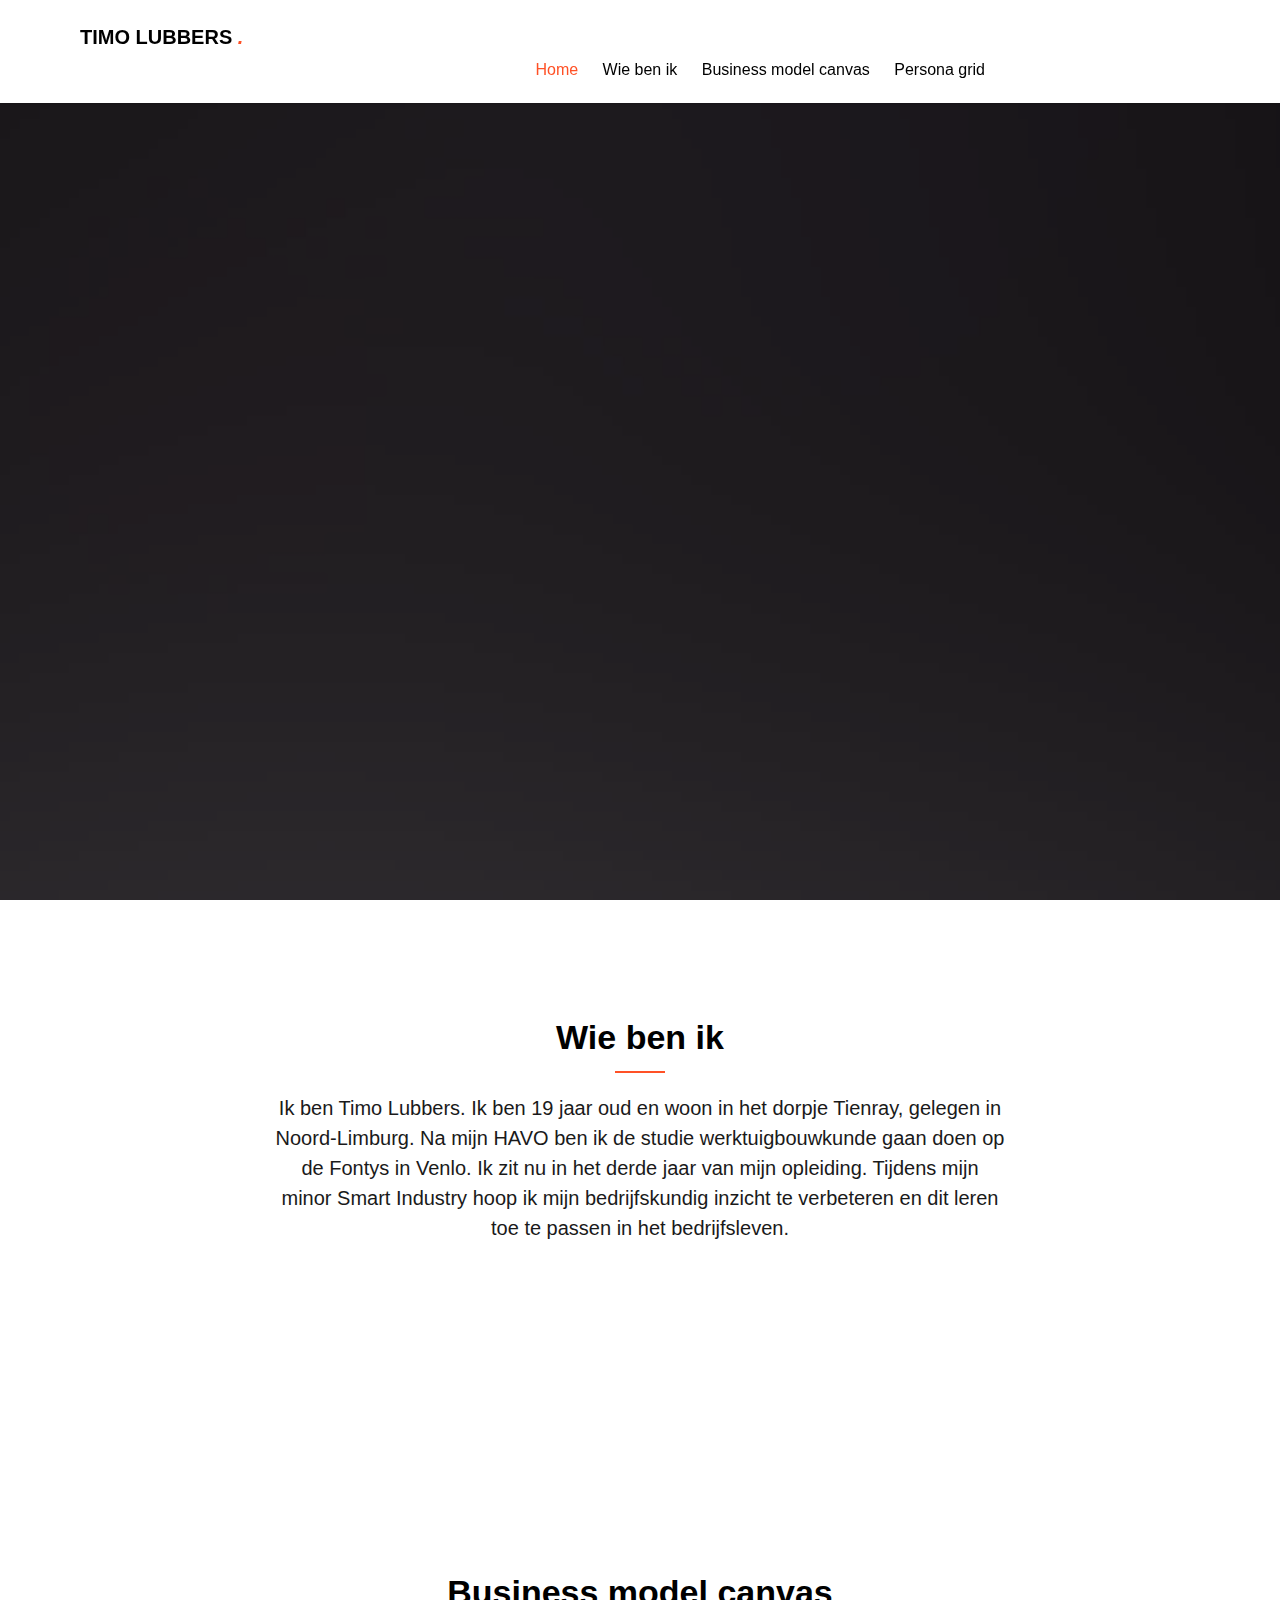
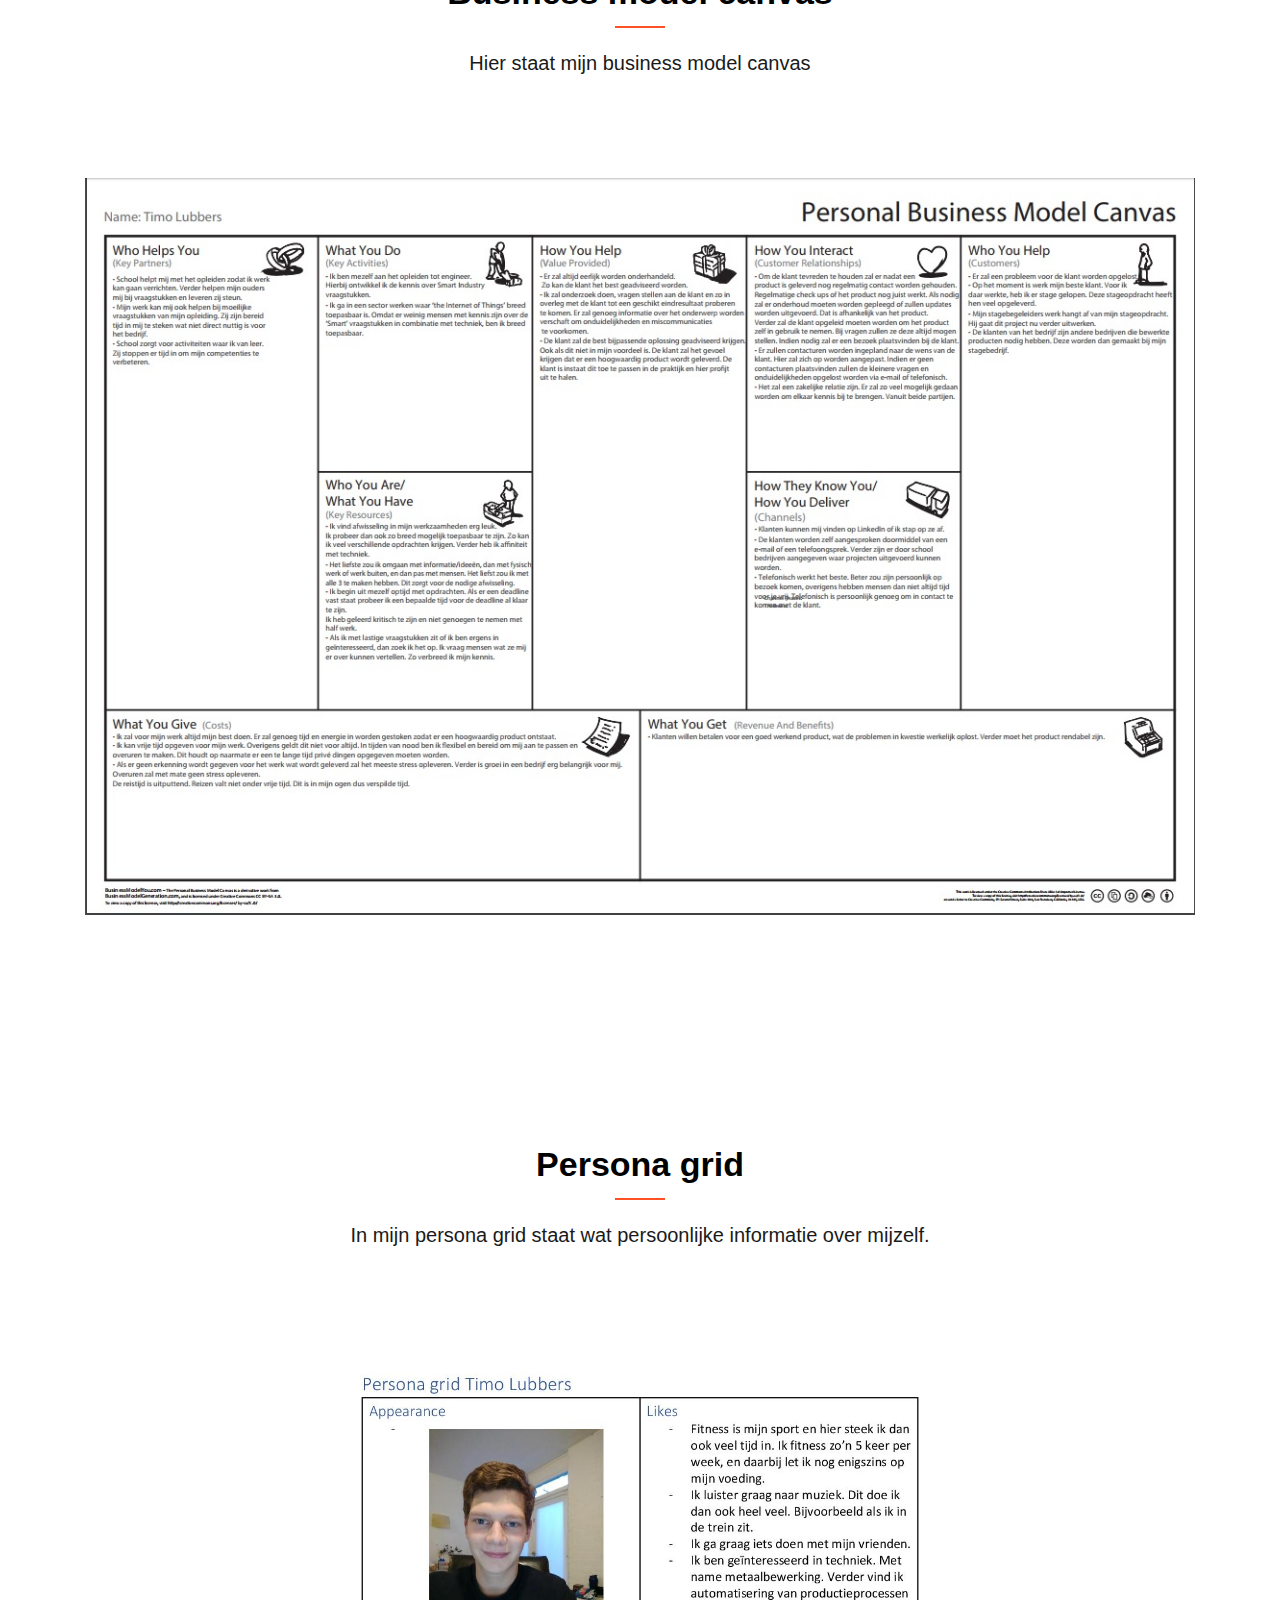
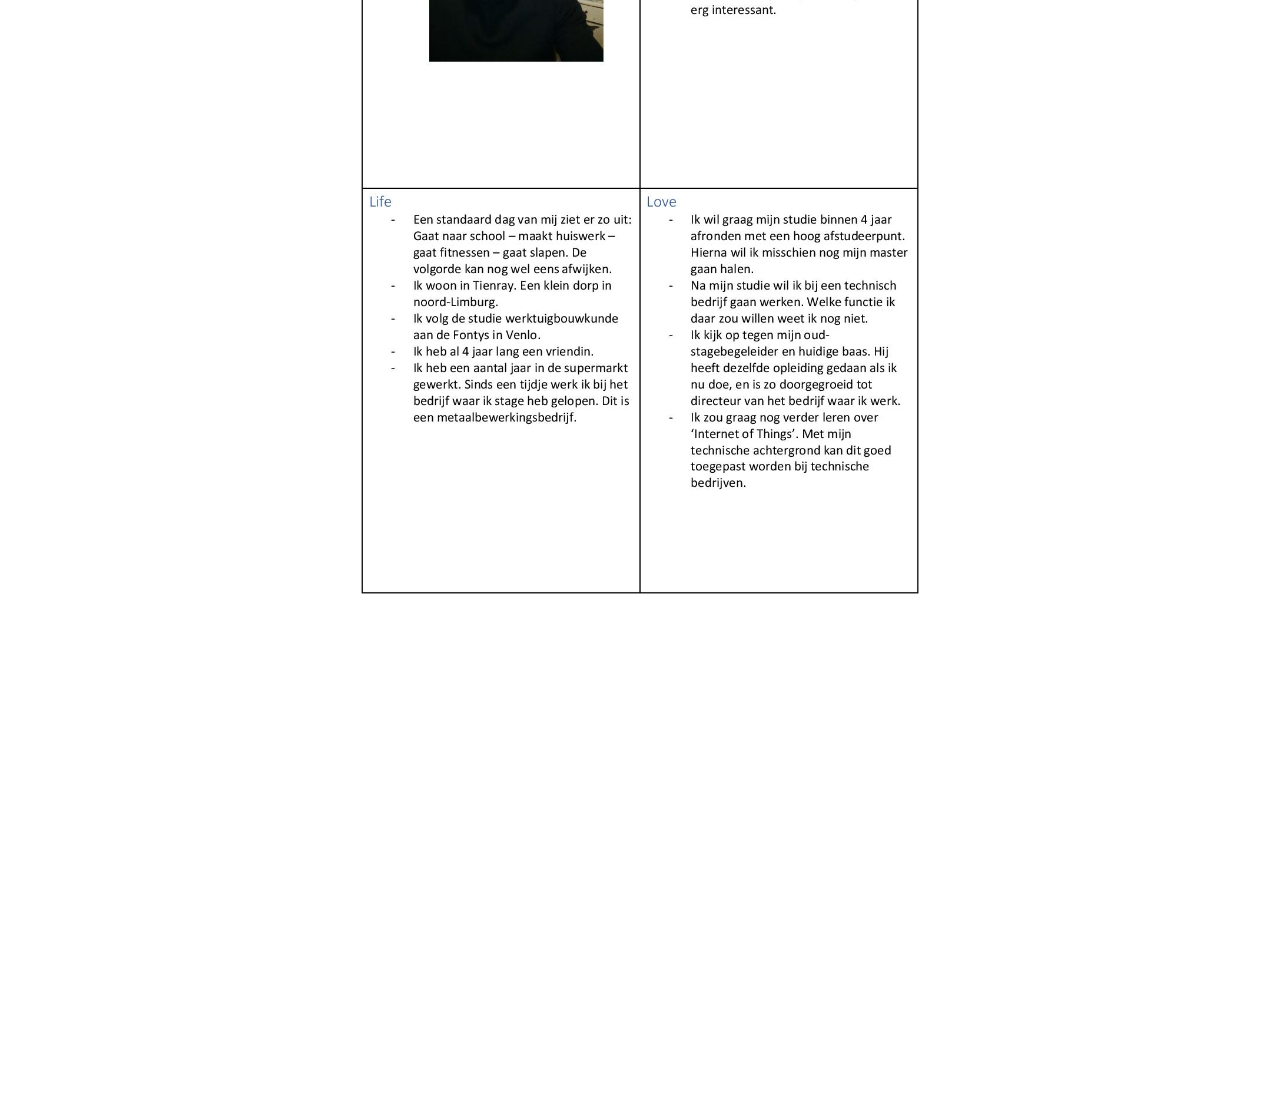
==== commit 9124071f: "Update Webpaginamezelf.html" ====
--- a/Webpaginamezelf.html
+++ b/Webpaginamezelf.html
@@ -166,7 +166,7 @@
 				<div class="col-md-8 col-md-offset-2 text-center gtco-heading">
 					<h2>Persona grid</h2>
 					<p>In mijn persona grid staat wat persoonlijke informatie over mijzelf.</p>
-					<img src="persona grid.jpg" alt="persona grid" width=100%>
+					<img src="Persona grid.jpg" alt="persona grid" width=100%>
 				</div>
 			</div>
 			
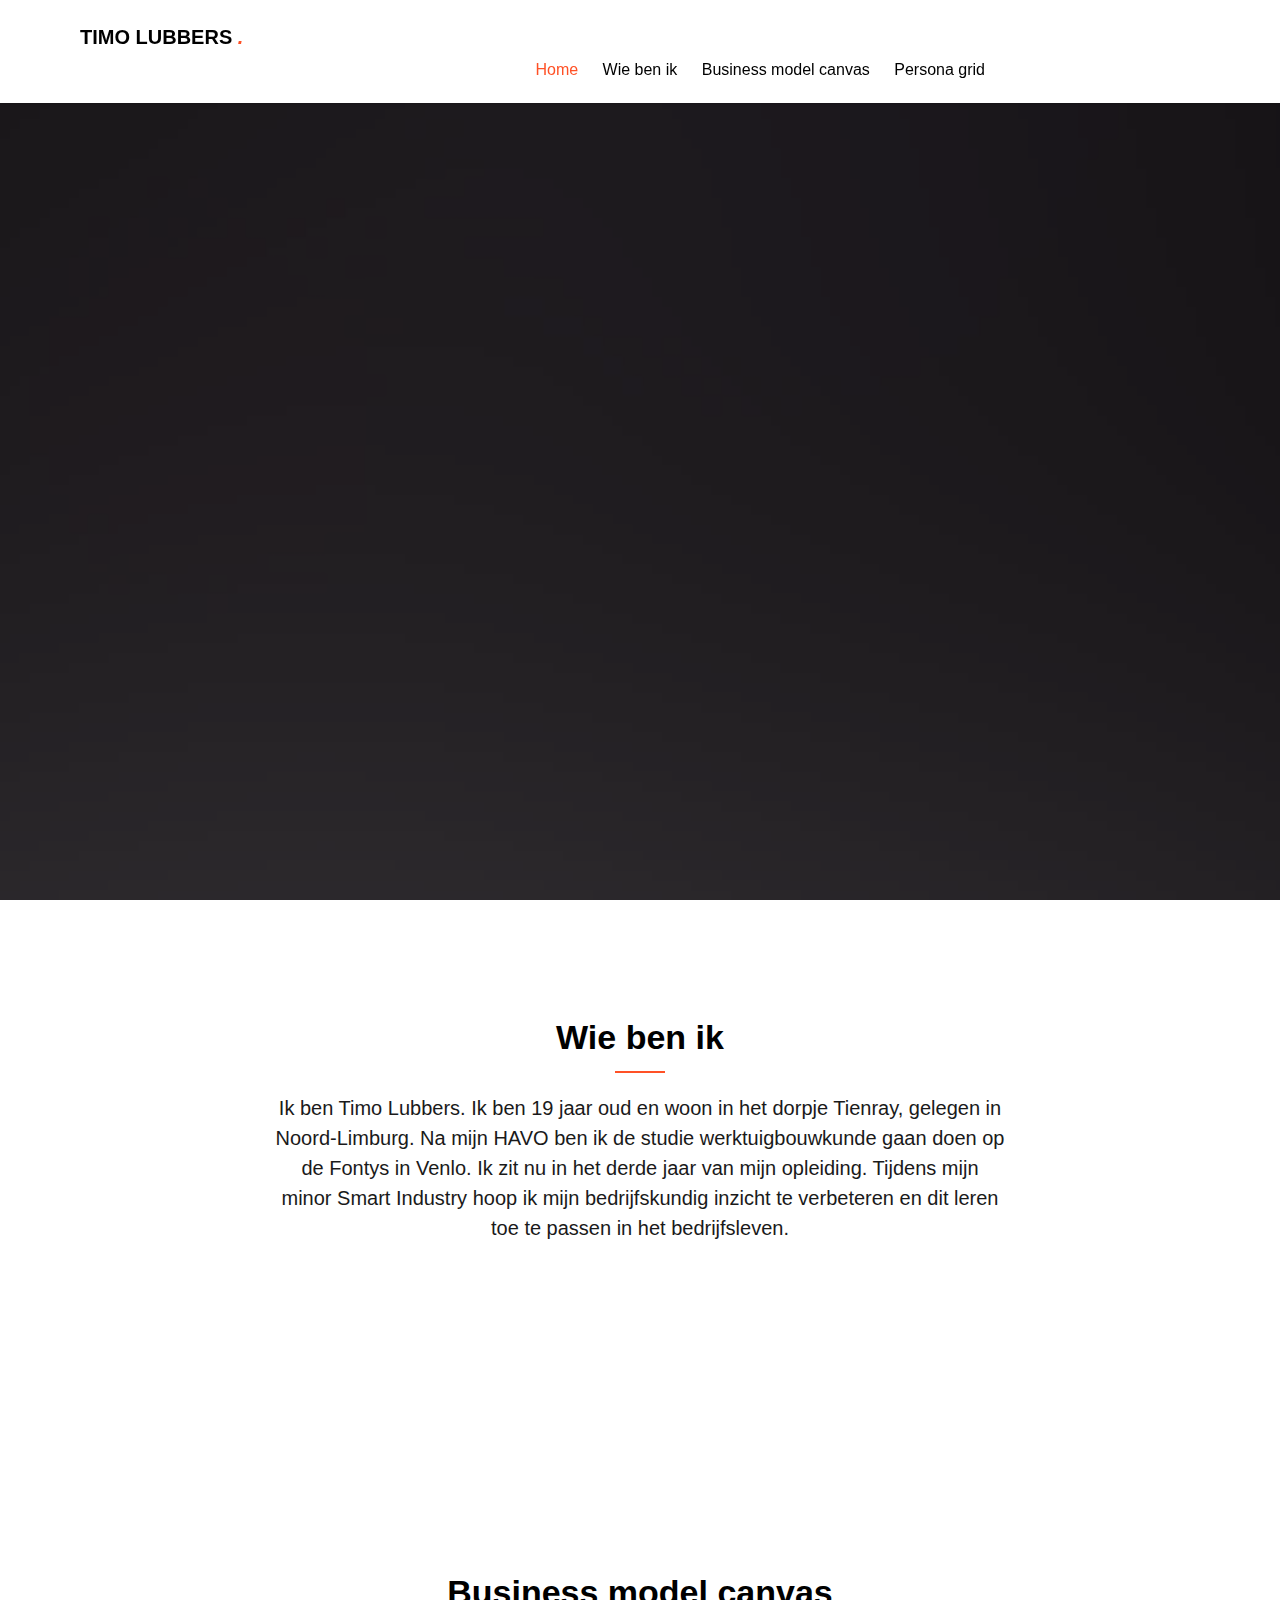
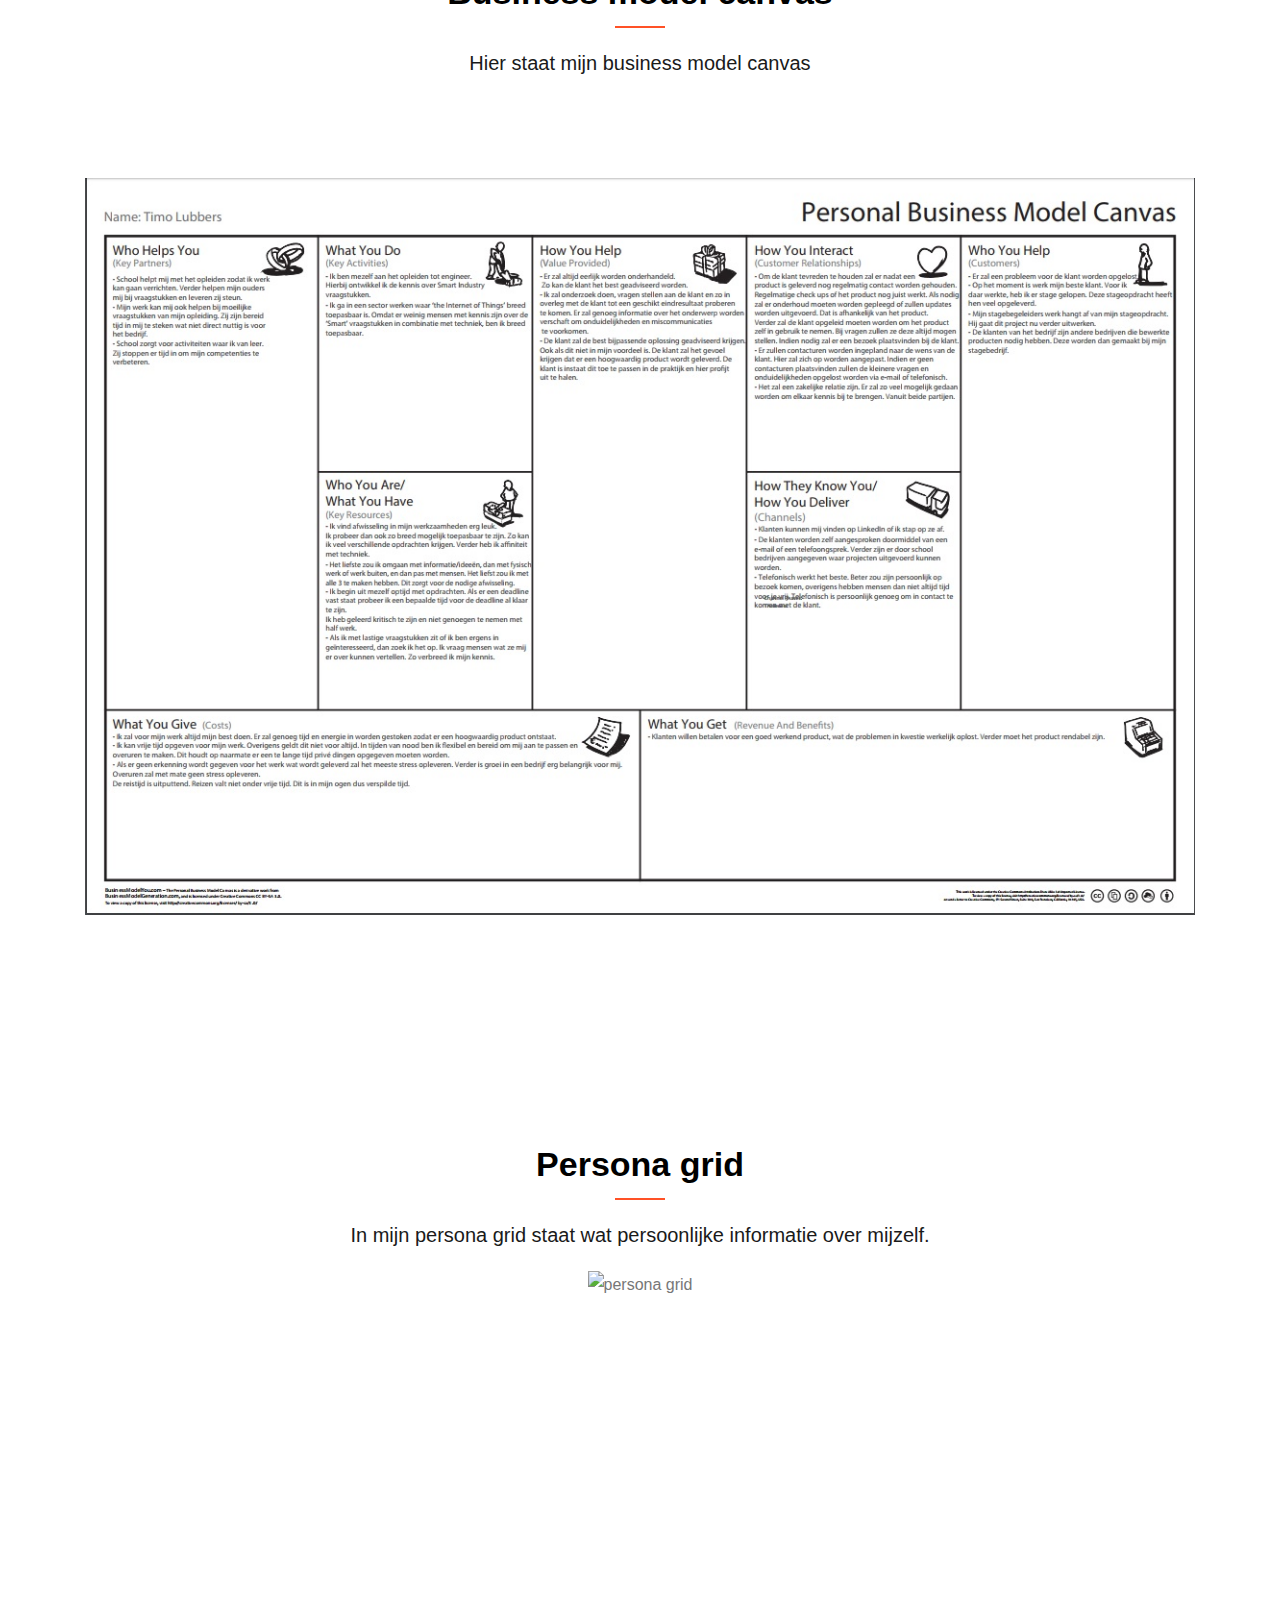
==== commit b2ba5463: "Add files via upload" ====
--- a/Webpaginamezelf.html
+++ b/Webpaginamezelf.html
@@ -94,7 +94,7 @@
 		   				<div class="slider-text-inner">
 		   					<h2>Hello world!</h2>
 		   					<video width="720" height="540" controls>
-  <source src="hello world af.mp4" type="video/mp4">
+  <source src="hello world af compressed.mp4" type="video/mp4">
   
   Your browser does not support the video tag.
 </video>
@@ -166,7 +166,7 @@
 				<div class="col-md-8 col-md-offset-2 text-center gtco-heading">
 					<h2>Persona grid</h2>
 					<p>In mijn persona grid staat wat persoonlijke informatie over mijzelf.</p>
-					<img src="Persona grid.jpg" alt="persona grid" width=100%>
+					<img src="persona grid.jpg" alt="persona grid" width=100%>
 				</div>
 			</div>
 			
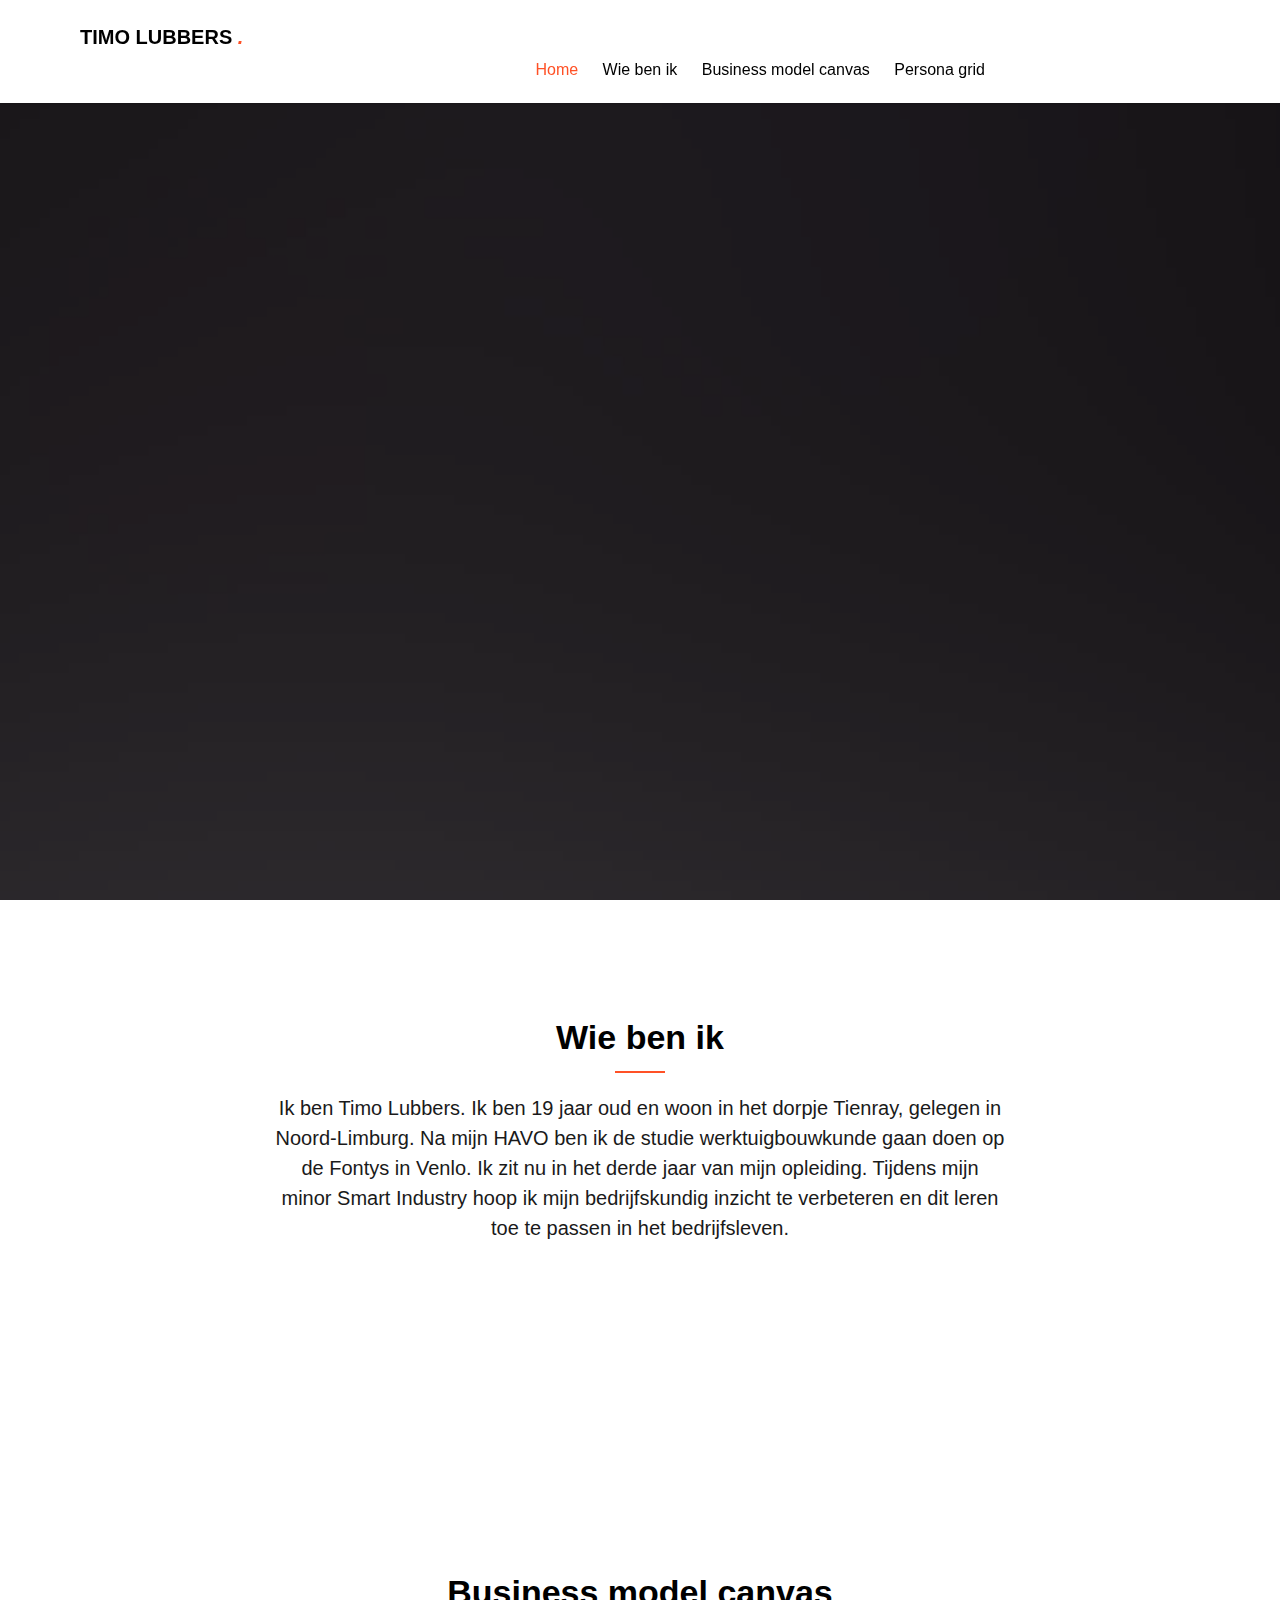
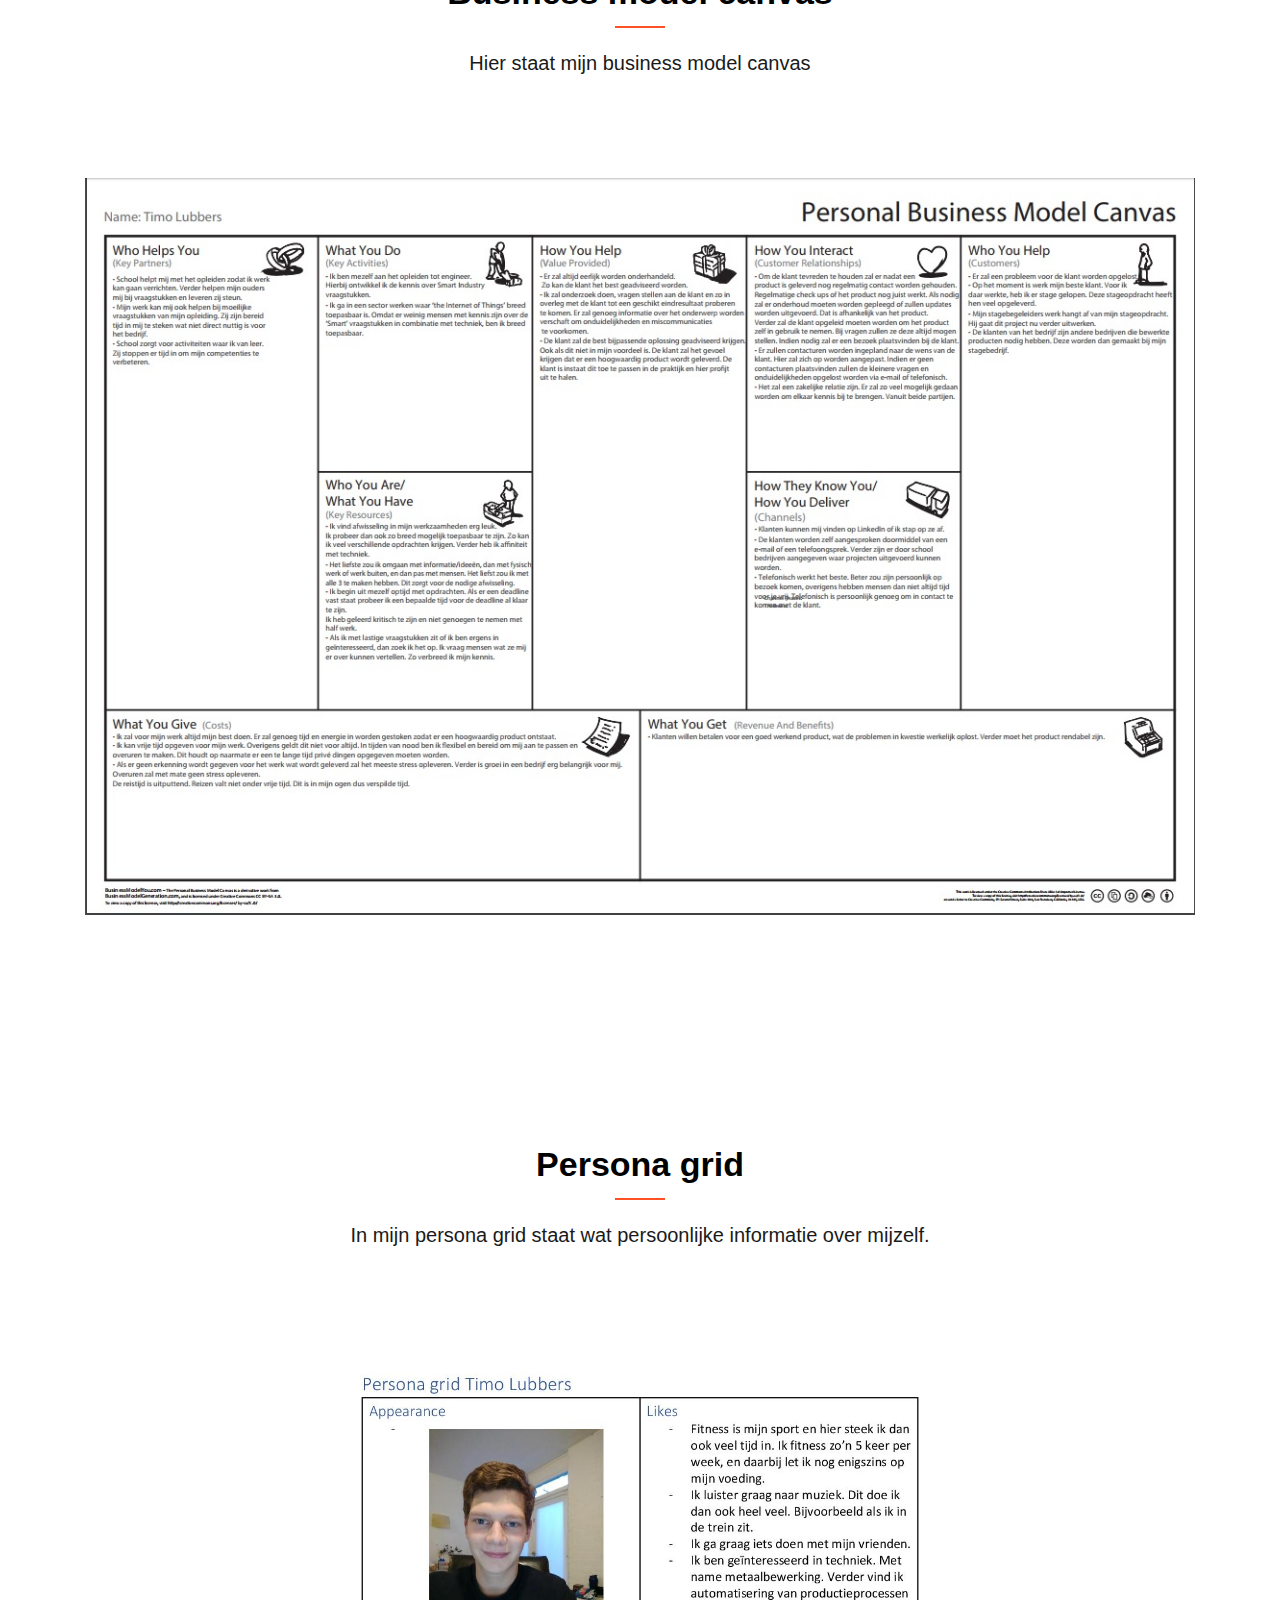
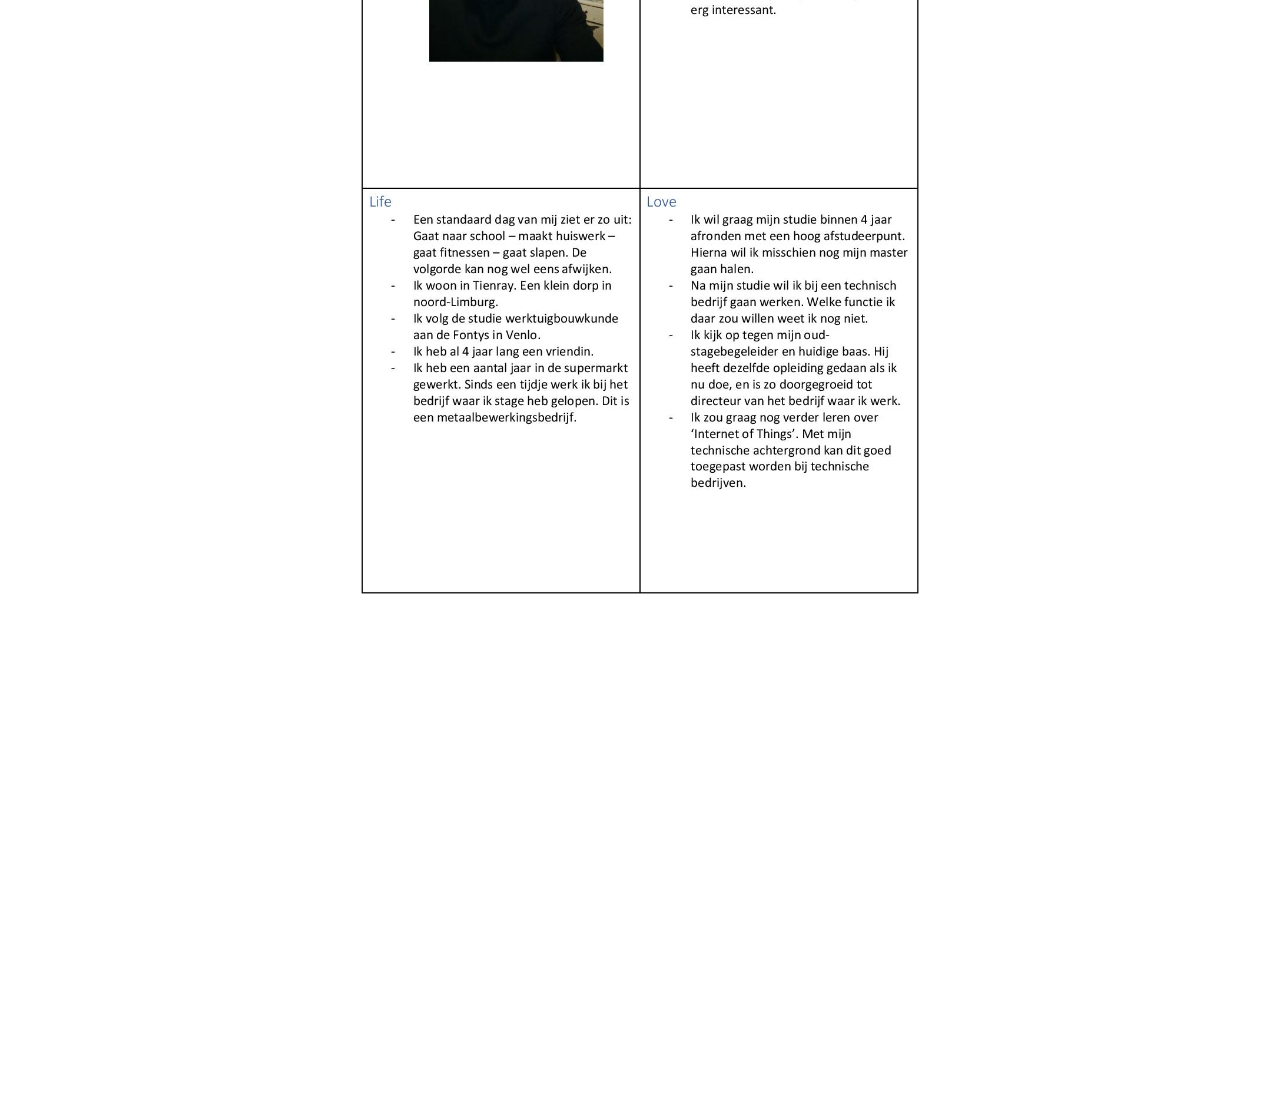
==== commit 2152f651: "Add files via upload" ====
--- a/Webpaginamezelf.html
+++ b/Webpaginamezelf.html
@@ -166,7 +166,7 @@
 				<div class="col-md-8 col-md-offset-2 text-center gtco-heading">
 					<h2>Persona grid</h2>
 					<p>In mijn persona grid staat wat persoonlijke informatie over mijzelf.</p>
-					<img src="persona grid.jpg" alt="persona grid" width=100%>
+					<img src="Persona grid.jpg" alt="Persona grid" width=100%>
 				</div>
 			</div>
 			
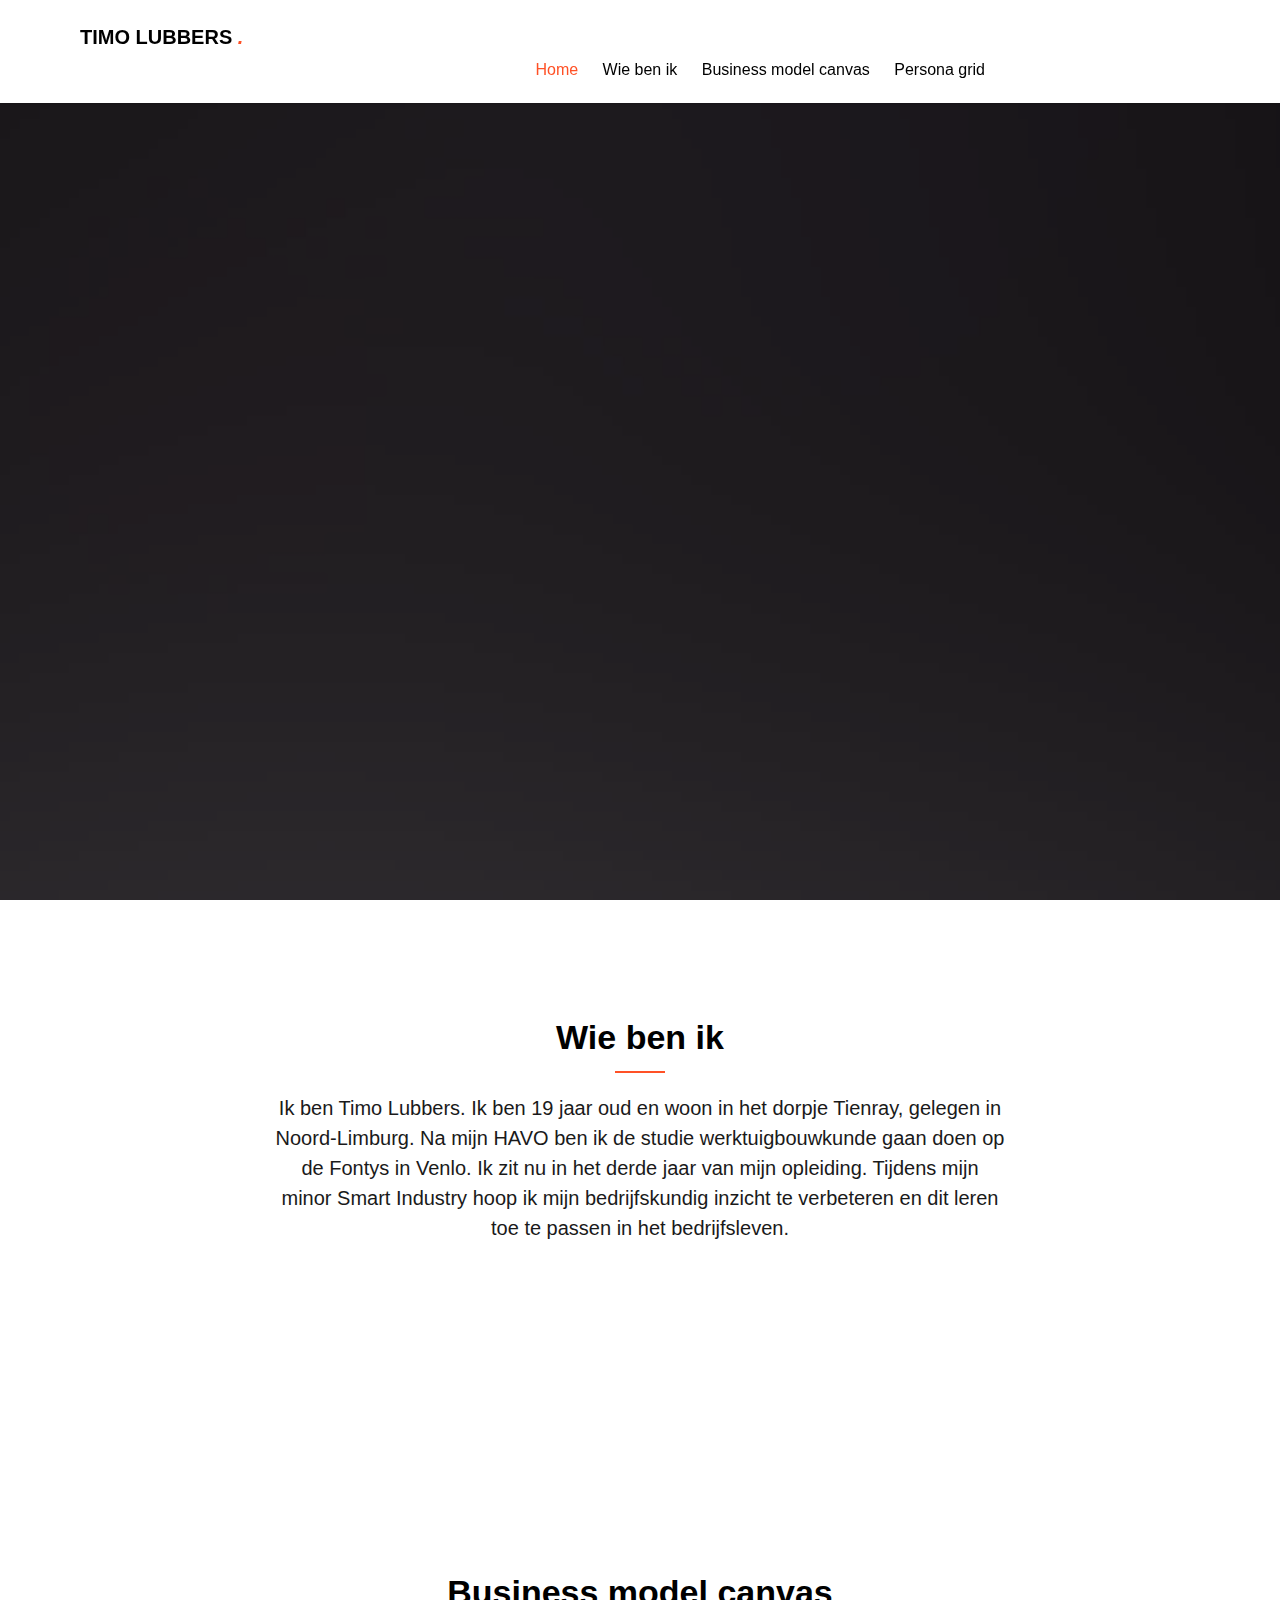
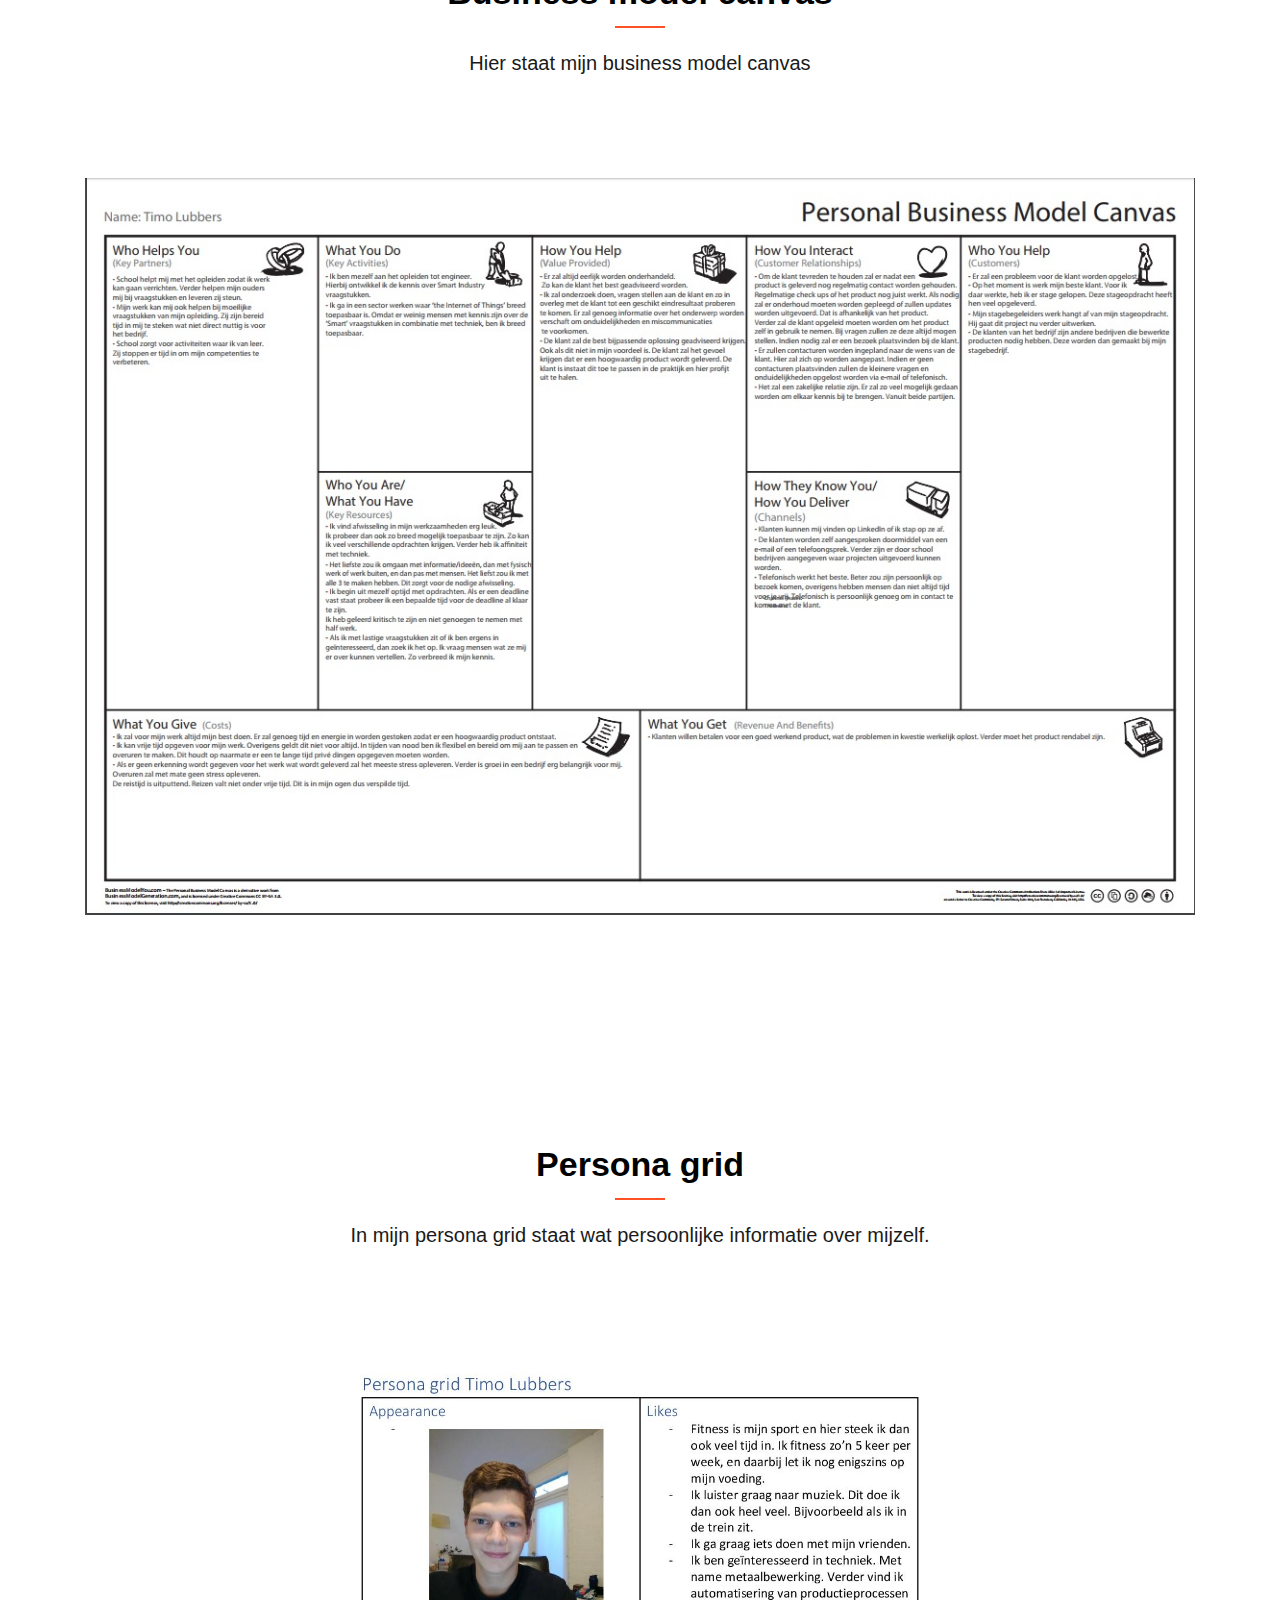
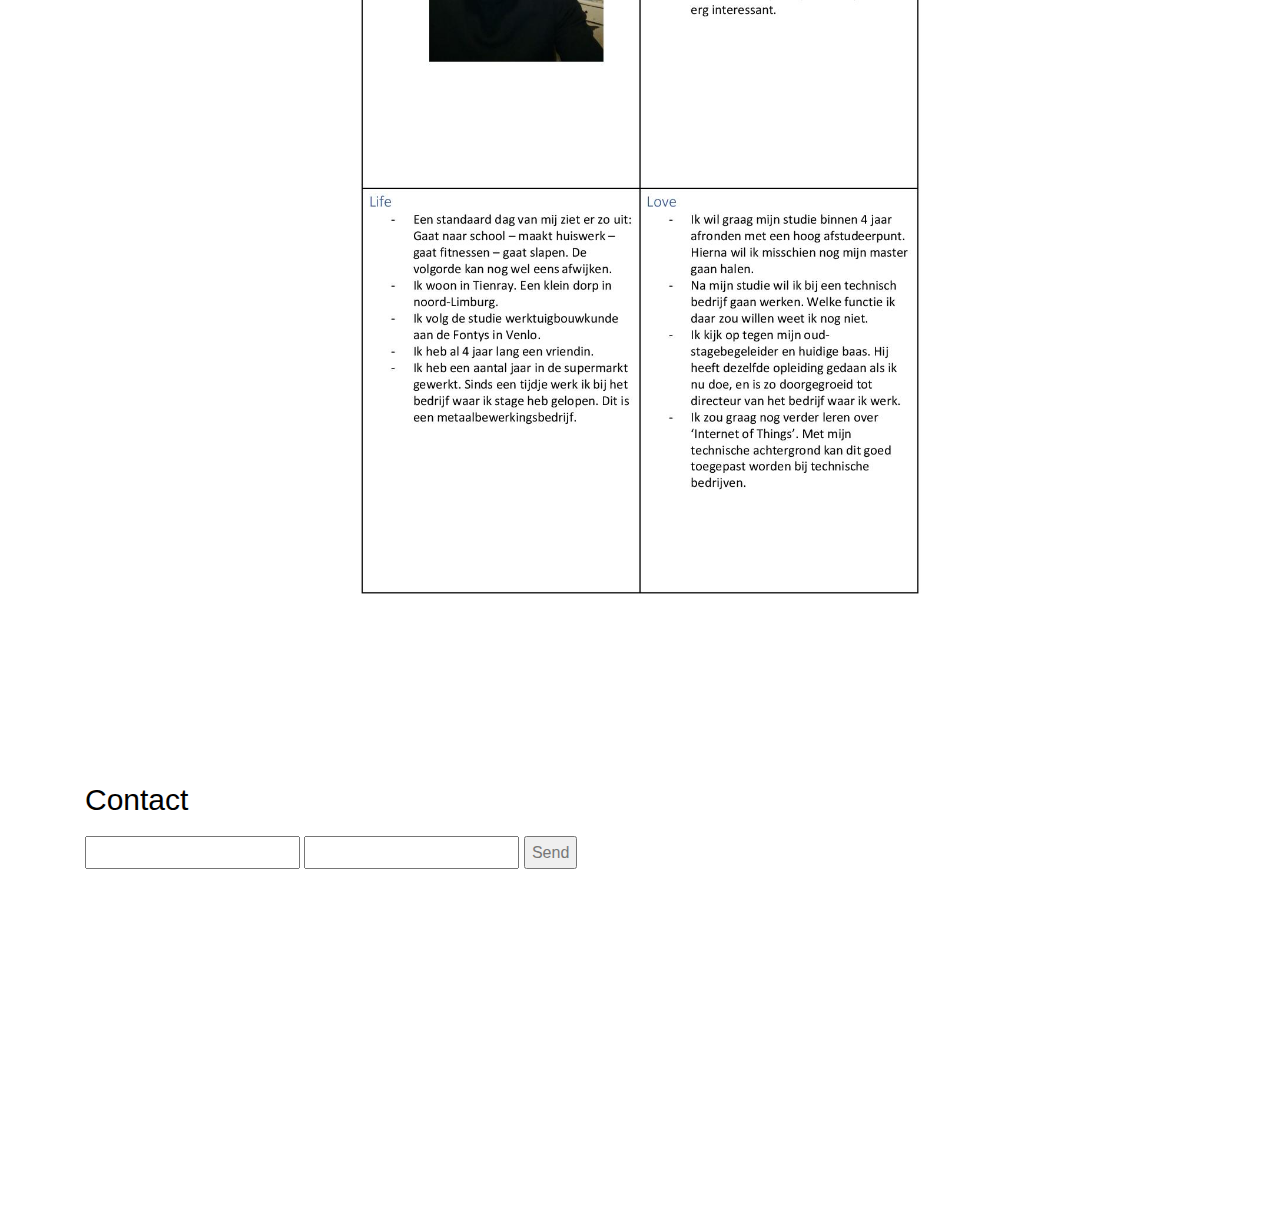
==== commit 8d39b0f4: "Add files via upload" ====
--- a/Webpaginamezelf.html
+++ b/Webpaginamezelf.html
@@ -170,13 +170,21 @@
 				</div>
 			</div>
 			
+			<h2>Contact</h2>
+			<form action="https://formspree.io/timo.12199@gmail.com"
+      method="POST">
+    <input type="text" name="name">
+    <input type="email" name="_replyto">
+    <input type="submit" value="Send">
+</form>
+			
 				<div class="clearfix visible-lg-block visible-md-block"></div>
 				<div class="clearfix visible-sm-block"></div>
 
 			</div>
 		</div>
 	</div>
-
+  
 	
 	</div>
 	
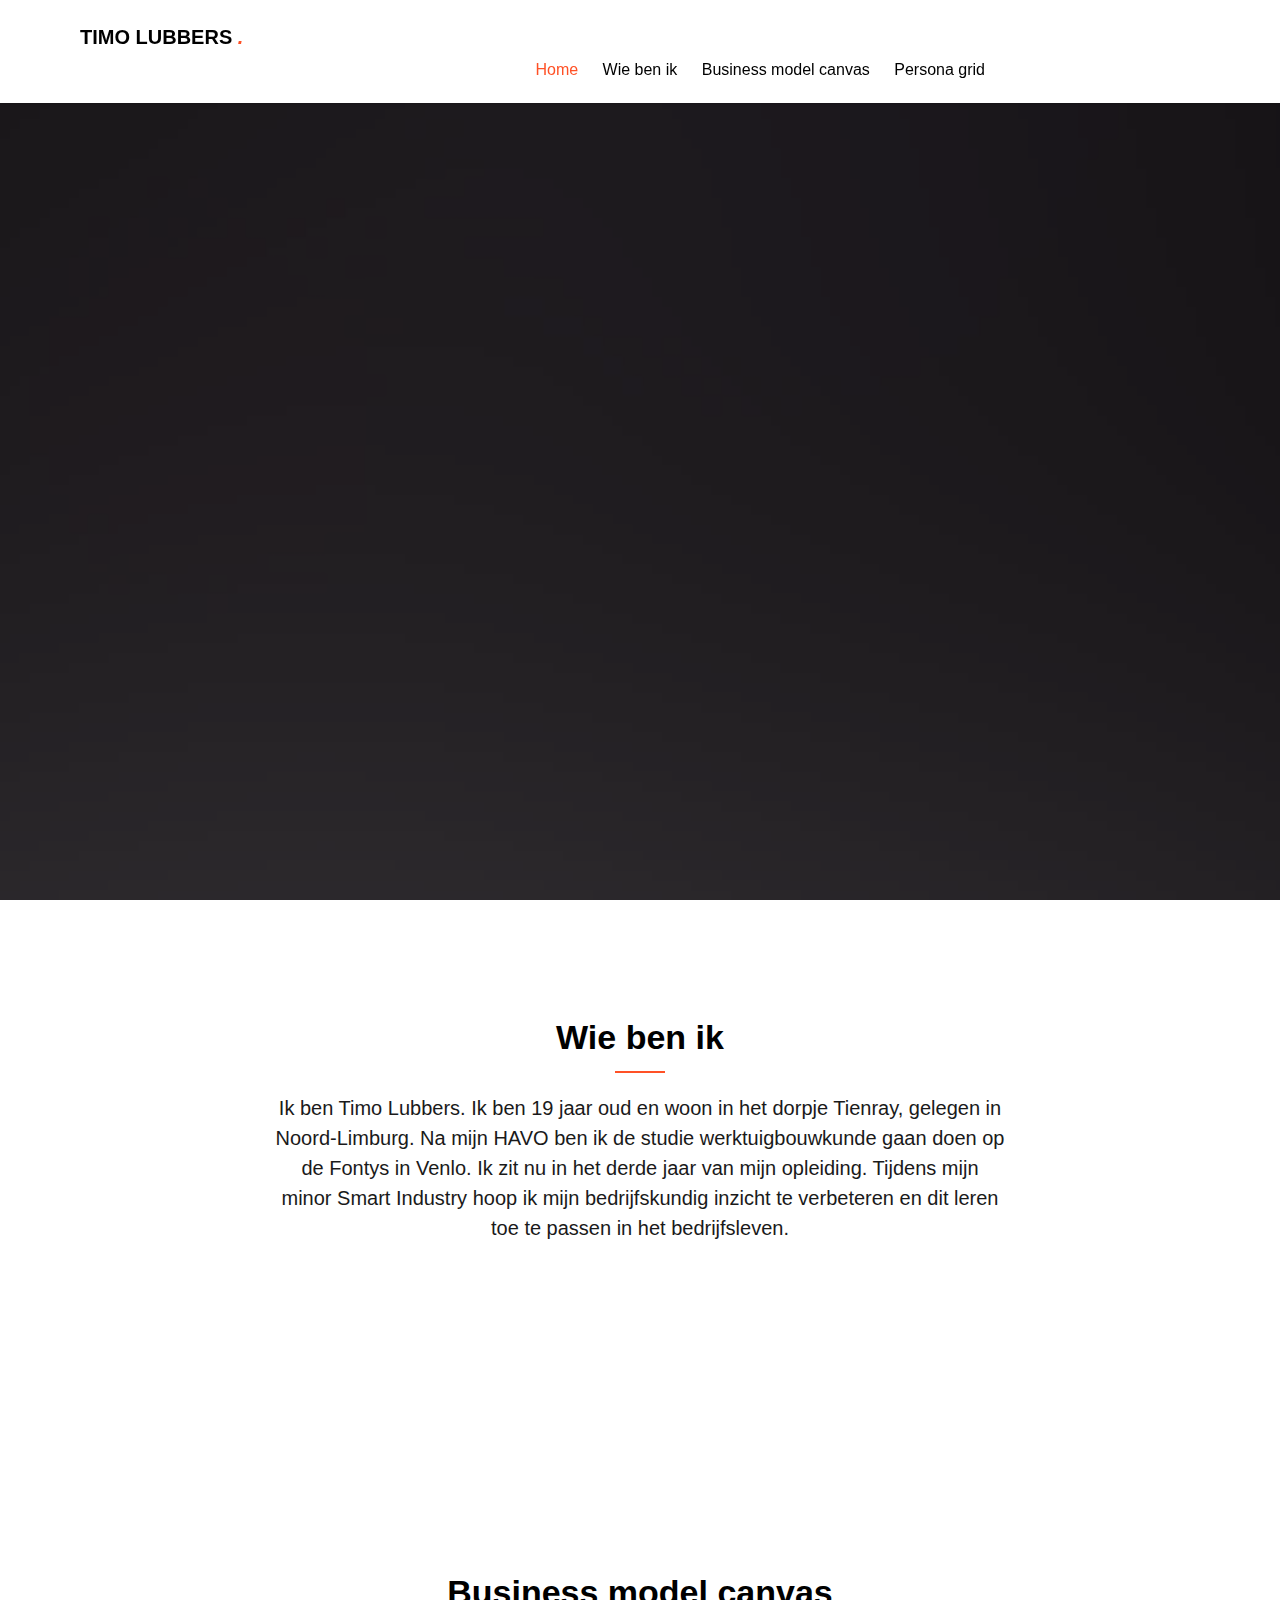
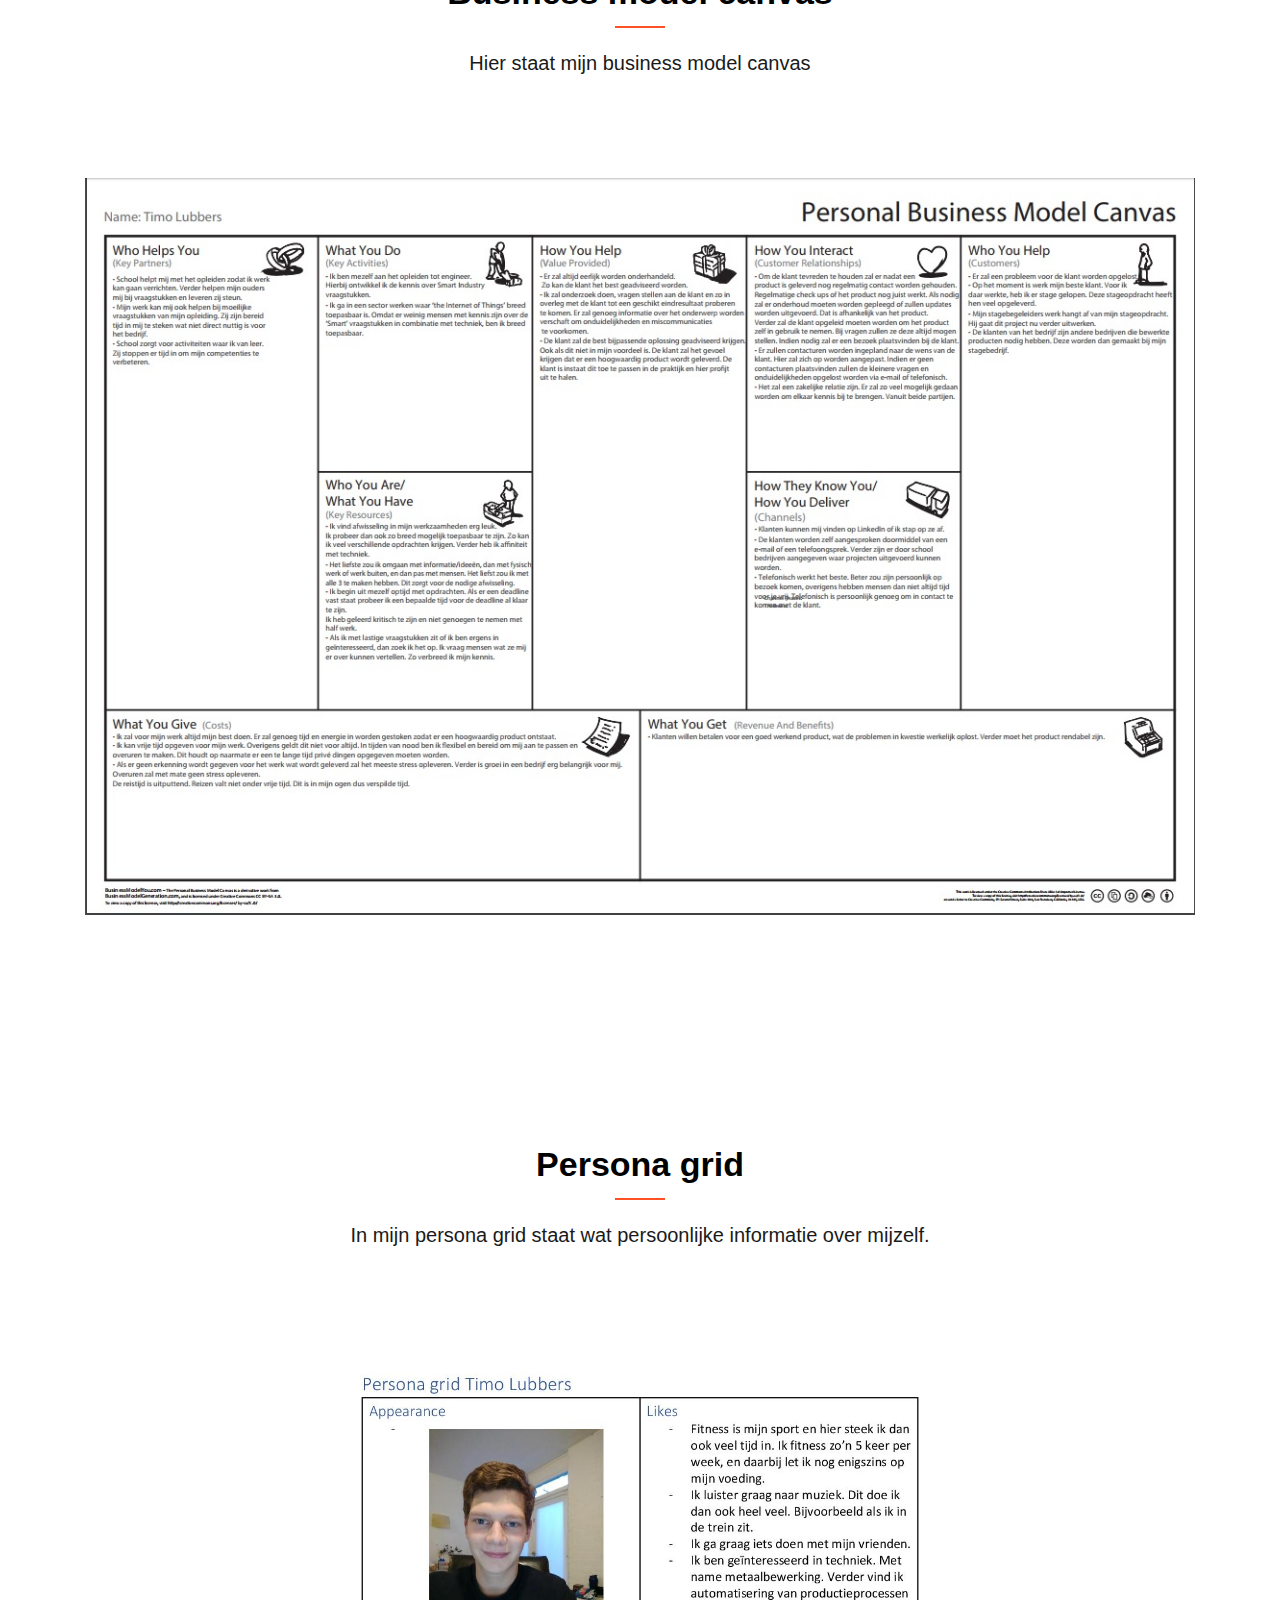
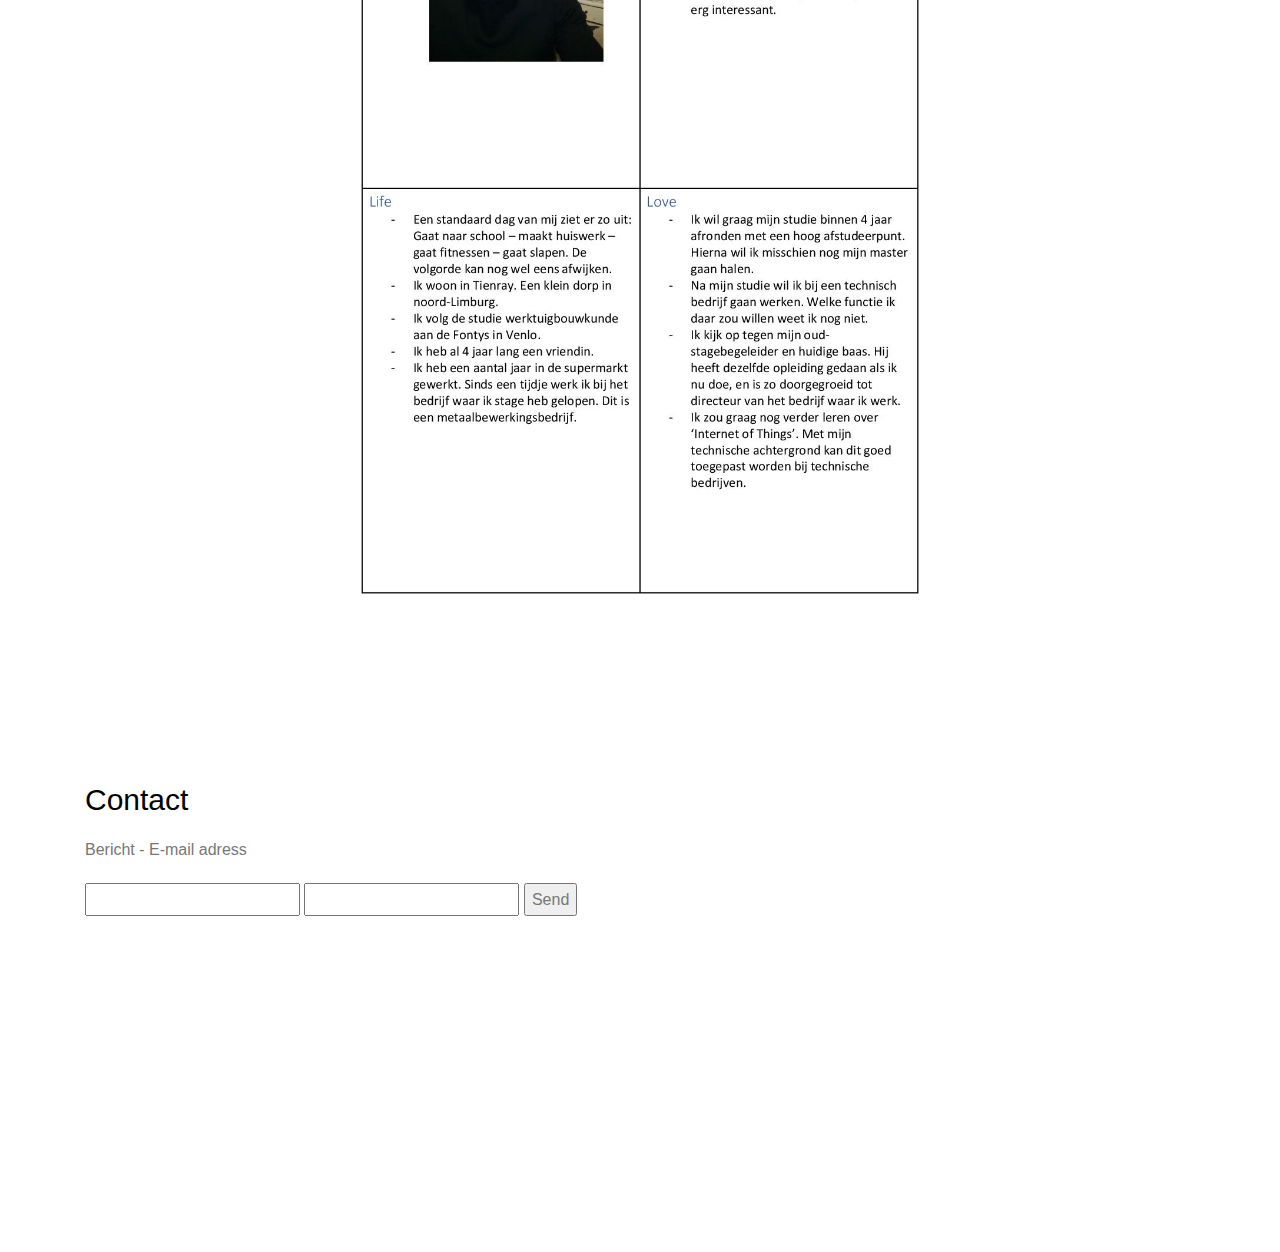
==== commit 21f3f754: "Add files via upload" ====
--- a/Webpaginamezelf.html
+++ b/Webpaginamezelf.html
@@ -171,6 +171,7 @@
 			</div>
 			
 			<h2>Contact</h2>
+			<p>Bericht    -   E-mail adress</p>
 			<form action="https://formspree.io/timo.12199@gmail.com"
       method="POST">
     <input type="text" name="name">
